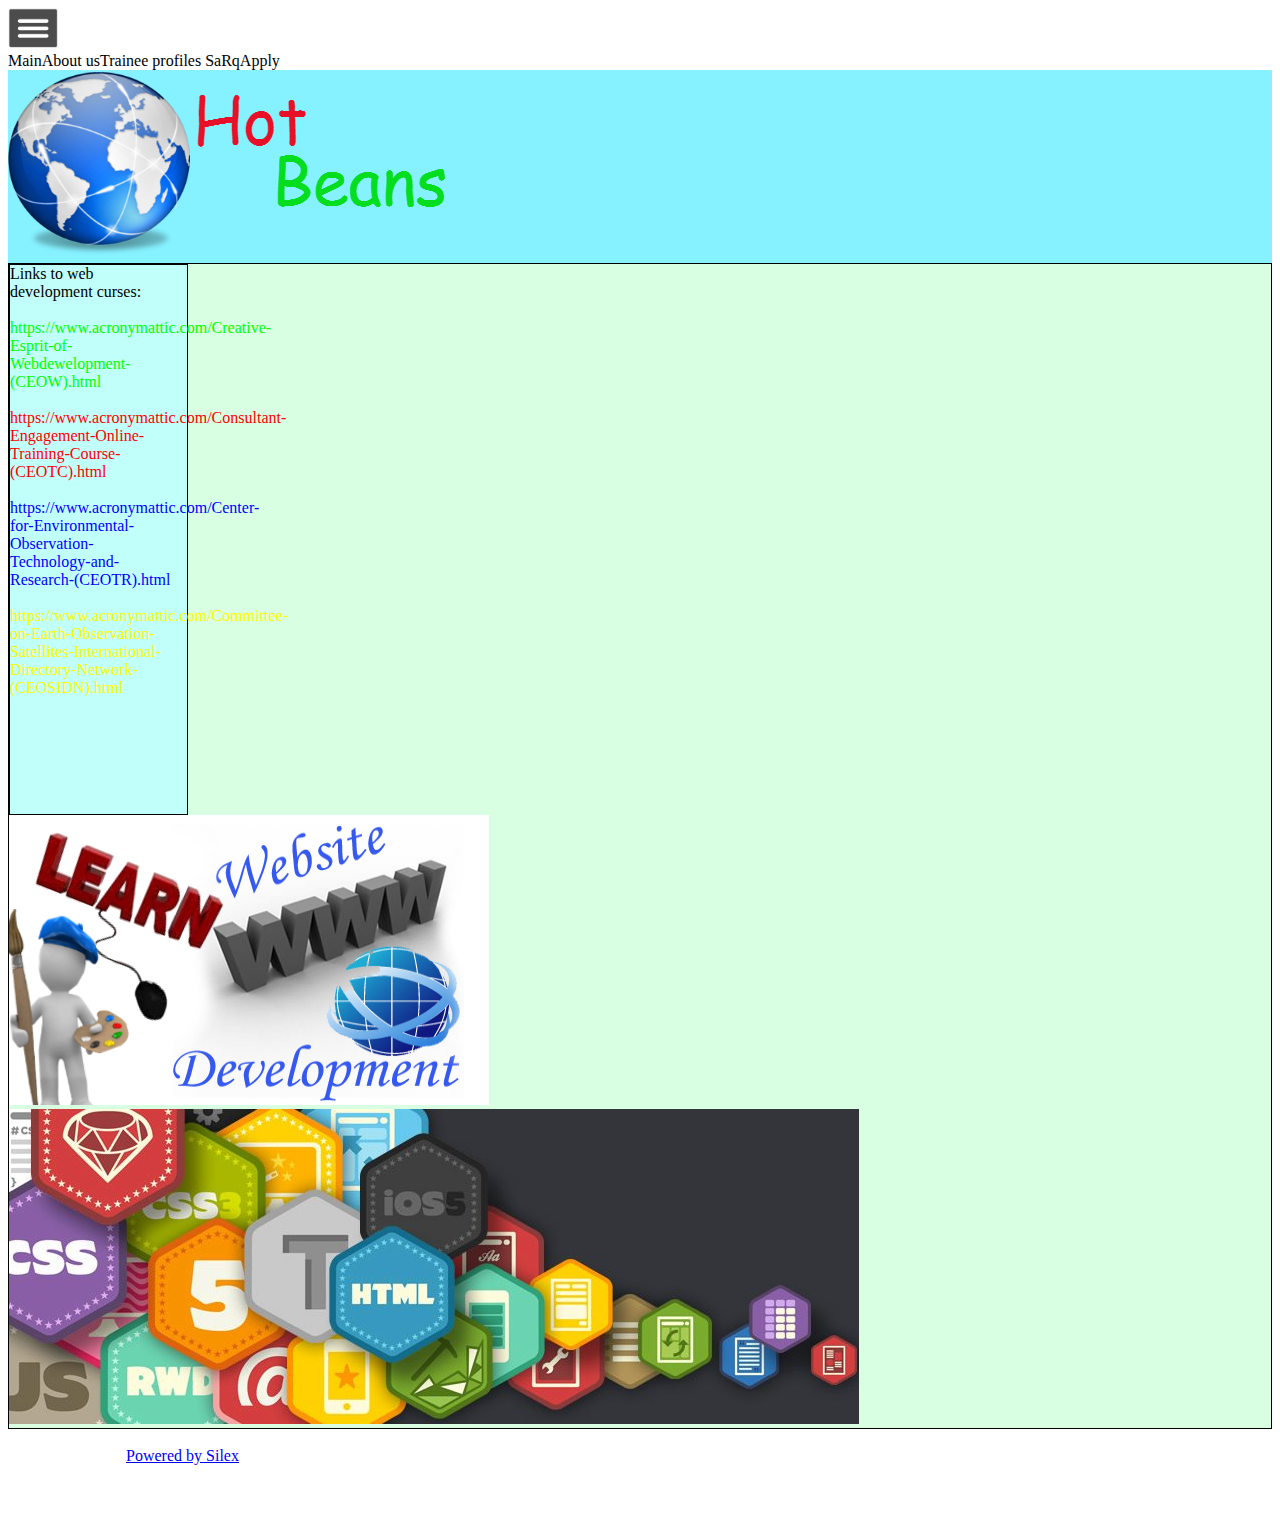
==== Website.html @ 61a61513 "Create Website.html" ====
<!DOCTYPE html>
<html>

<head>
    <meta charset="UTF-8">
    <!-- generator meta tag -->
    <!-- leave this for stats and Silex version check -->
    <meta name="generator" content="Silex v2.2.7">
    <!-- End of generator meta tag -->
    <script type="text/javascript" src="//editor.silex.me/static/2.7/jquery.js" data-silex-static=""></script>
    <script type="text/javascript" src="//editor.silex.me/static/2.7/jquery-ui.js" data-silex-static=""></script>
    <script type="text/javascript" src="//editor.silex.me/static/2.7/pageable.js" data-silex-static=""></script>
    <script type="text/javascript" src="//editor.silex.me/static/2.7/front-end.js" data-silex-static=""></script>
    <link rel="stylesheet" href="//editor.silex.me/static/2.7/normalize.css" data-silex-static="">
    <link rel="stylesheet" href="//editor.silex.me/static/2.7/front-end.css" data-silex-static="">

    <style type="text/css" class="silex-style"></style>
    <script type="text/javascript" class="silex-script"></script>
    <style class="silex-inline-styles" type="text/css">
        .body-initial {
            background-color: rgba(255, 255, 255, 1);
        }
        
        .silex-id-1478366444112-1 {
            top: 100px;
            left: NaNpx;
            background-color: rgba(39, 62, 255, 1);
        }
        
        .silex-id-1478366444112-0 {
            min-height: 100px;
            background-color: rgba(134, 241, 255, 1);
        }
        
        .silex-id-1520589545567-0 {
            width: 456px;
            min-height: 81px;
            top: 11px;
            left: 15px;
        }
        
        .silex-id-1474394621033-3 {
            top: 5px;
            left: 0px;
            background-color: rgba(39, 62, 255, 1);
        }
        
        .silex-id-1474394621032-2 {
            min-height: 600px;
            background-color: rgba(216, 255, 225, 1);
            border-width: 0.1px 0.1px 0.1px 0.1px;
            border-style: solid;
        }
        
        .silex-id-1520586872304-0 {
            width: 177px;
            background-color: rgba(193, 255, 250, 1);
            min-height: 549px;
            top: 28px;
            left: 755px;
            border-width: 0.1px 0.1px 0.1px 0.1px;
            border-style: solid;
        }
        
        .silex-id-1520587576781-2 {
            width: 164px;
            min-height: 537px;
            top: 8px;
            left: 6px;
        }
        
        .silex-id-1520587466797-0 {
            width: 690px;
            min-height: 294px;
            top: 29px;
            left: 47px;
        }
        
        .silex-id-1520587515585-1 {
            width: 690px;
            min-height: 231px;
            top: 347px;
            left: 44px;
        }
        
        .silex-id-1478366450713-3 {
            top: 100px;
            left: NaNpx;
            background-color: transparent;
        }
        
        .silex-id-1478366450713-2 {
            min-height: 100px;
            background-color: transparent;
        }
        
        .silex-id-1442914737143-3 {
            min-height: 53px;
            width: 349px;
            top: 29px;
            left: 305px;
        }
    </style>
    <title></title>
    <script type="text/javascript" class="silex-json-styles">
        [{"desktop":{"body-initial":{"background-color":"rgba(255,255,255,1)"},"silex-id-1474394621033-3":{"top":"5px","left":"0px","background-color":"rgba(39,62,255,1)"},"silex-id-1474394621032-2":{"min-height":"600px","background-color":"rgba(216,255,225,1)","border-width":"0.1px 0.1px 0.1px 0.1px ","border-style":"solid"},"silex-id-1474394605264-1":{"min-height":"100px","width":"100px","top":"100px","left":"100px"},"silex-id-1474394605263-0":{"min-height":"100px","background-color":"transparent"},"silex-id-1442914737143-3":{"min-height":"53px","width":"349px","top":"29px","left":"305px"},"silex-id-1478366444112-0":{"min-height":"100px","background-color":"rgba(134,241,255,1)"},"silex-id-1478366444112-1":{"top":"100px","left":"NaNpx","background-color":"rgba(39,62,255,1)"},"silex-id-1478366450713-2":{"min-height":"100px","background-color":"transparent"},"silex-id-1478366450713-3":{"top":"100px","left":"NaNpx","background-color":"transparent"},"silex-id-1520586872304-0":{"width":"177px","background-color":"rgba(193,255,250,1)","min-height":"549px","top":"28px","left":"755px","border-width":"0.1px 0.1px 0.1px 0.1px ","border-style":"solid"},"silex-id-1520587466797-0":{"width":"690px","min-height":"294px","top":"29px","left":"47px"},"silex-id-1520587515585-1":{"width":"690px","min-height":"231px","top":"347px","left":"44px"},"silex-id-1520587576781-2":{"width":"164px","min-height":"537px","top":"8px","left":"6px"},"silex-id-1520589545567-0":{"width":"456px","min-height":"81px","top":"11px","left":"15px"}},"mobile":{},"componentData":{}}]
    </script>


















    <style id="current-page-style">
        .page-apply {
            display: inherit;
        }
    </style>
    <!-- Silex HEAD tag do not remove -->
    <!-- End of Silex HEAD tag do not remove -->
</head>

<body data-silex-id="body-initial" class="body-initial silex-runtime" data-silex-type="container">
    <div class="silex-pages">
        <div data-silex-type="image" class="editable-style silex-id-hamburger-menu image-element menu-button prevent-draggable prevent-resizable" data-silex-id="silex-id-hamburger-menu">
            <img alt="open mobile menu" src="[data-uri]"
                class="silex-element-content">
        </div>

        <a id="page-main" data-silex-type="page" class="page-element">Main</a><a id="page-about-us" data-silex-type="page" class="page-element">About us</a><a id="page-trainee-profiles" data-silex-type="page" class="page-element">Trainee profiles</a>
        <a
            id="page-sarq" data-silex-type="page" class="page-element">SaRq</a><a id="page-apply" data-silex-type="page" class="page-element page-link-active">Apply</a></div>









    <div data-silex-type="container" class="prevent-draggable container-element editable-style silex-id-1478366444112-1 section-element" data-silex-id="silex-id-1478366444112-1" style="">
        <div data-silex-type="container" class="editable-style silex-element-content silex-id-1478366444112-0 silex-container-content container-element prevent-draggable website-width" data-silex-id="silex-id-1478366444112-0">
            <div data-silex-type="image" class="editable-style silex-id-1520589545567-0 image-element" data-silex-id="silex-id-1520589545567-0" style="" data-silex-href="#!page-main"><img src="Untitled.png" class="silex-element-content"></div>
        </div>
    </div>
    <div data-silex-type="container" class="prevent-draggable container-element editable-style silex-id-1474394621033-3 section-element" data-silex-id="silex-id-1474394621033-3" style="">
        <div data-silex-type="container" class="editable-style silex-element-content silex-id-1474394621032-2 silex-container-content container-element prevent-draggable website-width" data-silex-id="silex-id-1474394621032-2">
            <div data-silex-type="container" class="editable-style silex-id-1520586872304-0 container-element" data-silex-id="silex-id-1520586872304-0" style="">
                <div data-silex-type="text" class="editable-style silex-id-1520587576781-2 text-element" data-silex-id="silex-id-1520587576781-2" style="">
                    <div class="silex-element-content normal">Links to web development curses:
                        <div><br>
                            <div>
                                <font color="#00ff00">https://www.acronymattic.com/Creative-Esprit-of-Webdewelopment-(CEOW).html</font>
                            </div>
                            <div>
                                <font color="#ff0000"><br></font>
                            </div>
                            <div>
                                <font color="#ff0000">https://www.acronymattic.com/Consultant-Engagement-Online-Training-Course-(CEOTC).html</font>
                            </div>
                            <div><br></div>
                            <div>
                                <font color="#0000ff">https://www.acronymattic.com/Center-for-Environmental-Observation-Technology-and-Research-(CEOTR).html</font>
                            </div>
                            <div><br></div>
                            <div>
                                <font color="#ffff00">https://www.acronymattic.com/Committee-on-Earth-Observation-Satellites-International-Directory-Network-(CEOSIDN).html</font><br>
                                <div><br></div>
                            </div>
                        </div>
                    </div>
                </div>
            </div>
            <div data-silex-type="image" class="editable-style silex-id-1520587466797-0 image-element" data-silex-id="silex-id-1520587466797-0" style=""><img src="Learning-web-development.jpg" class="silex-element-content"></div>
            <div data-silex-type="image" class="editable-style silex-id-1520587515585-1 image-element" data-silex-id="silex-id-1520587515585-1" style=""><img src="team-treehouse-cover.jpg" class="silex-element-content"></div>
        </div>
    </div>
    <div data-silex-type="container" class="prevent-draggable container-element editable-style silex-id-1478366450713-3 section-element" data-silex-id="silex-id-1478366450713-3" style="">
        <div data-silex-type="container" class="editable-style silex-element-content silex-id-1478366450713-2 silex-container-content container-element prevent-draggable website-width" data-silex-id="silex-id-1478366450713-2">
            <div data-silex-id="silex-id-1442914737143-3" class="editable-style silex-id-1442914737143-3 text-element" data-silex-type="text" style="">
                <div class="silex-element-content normal">
                    <br>
                    <div style="text-align: center;"><a href="//www.silex.me/">Powered by Silex</a></div>
                </div>
            </div>
        </div>
    </div>






















</body>

</html>
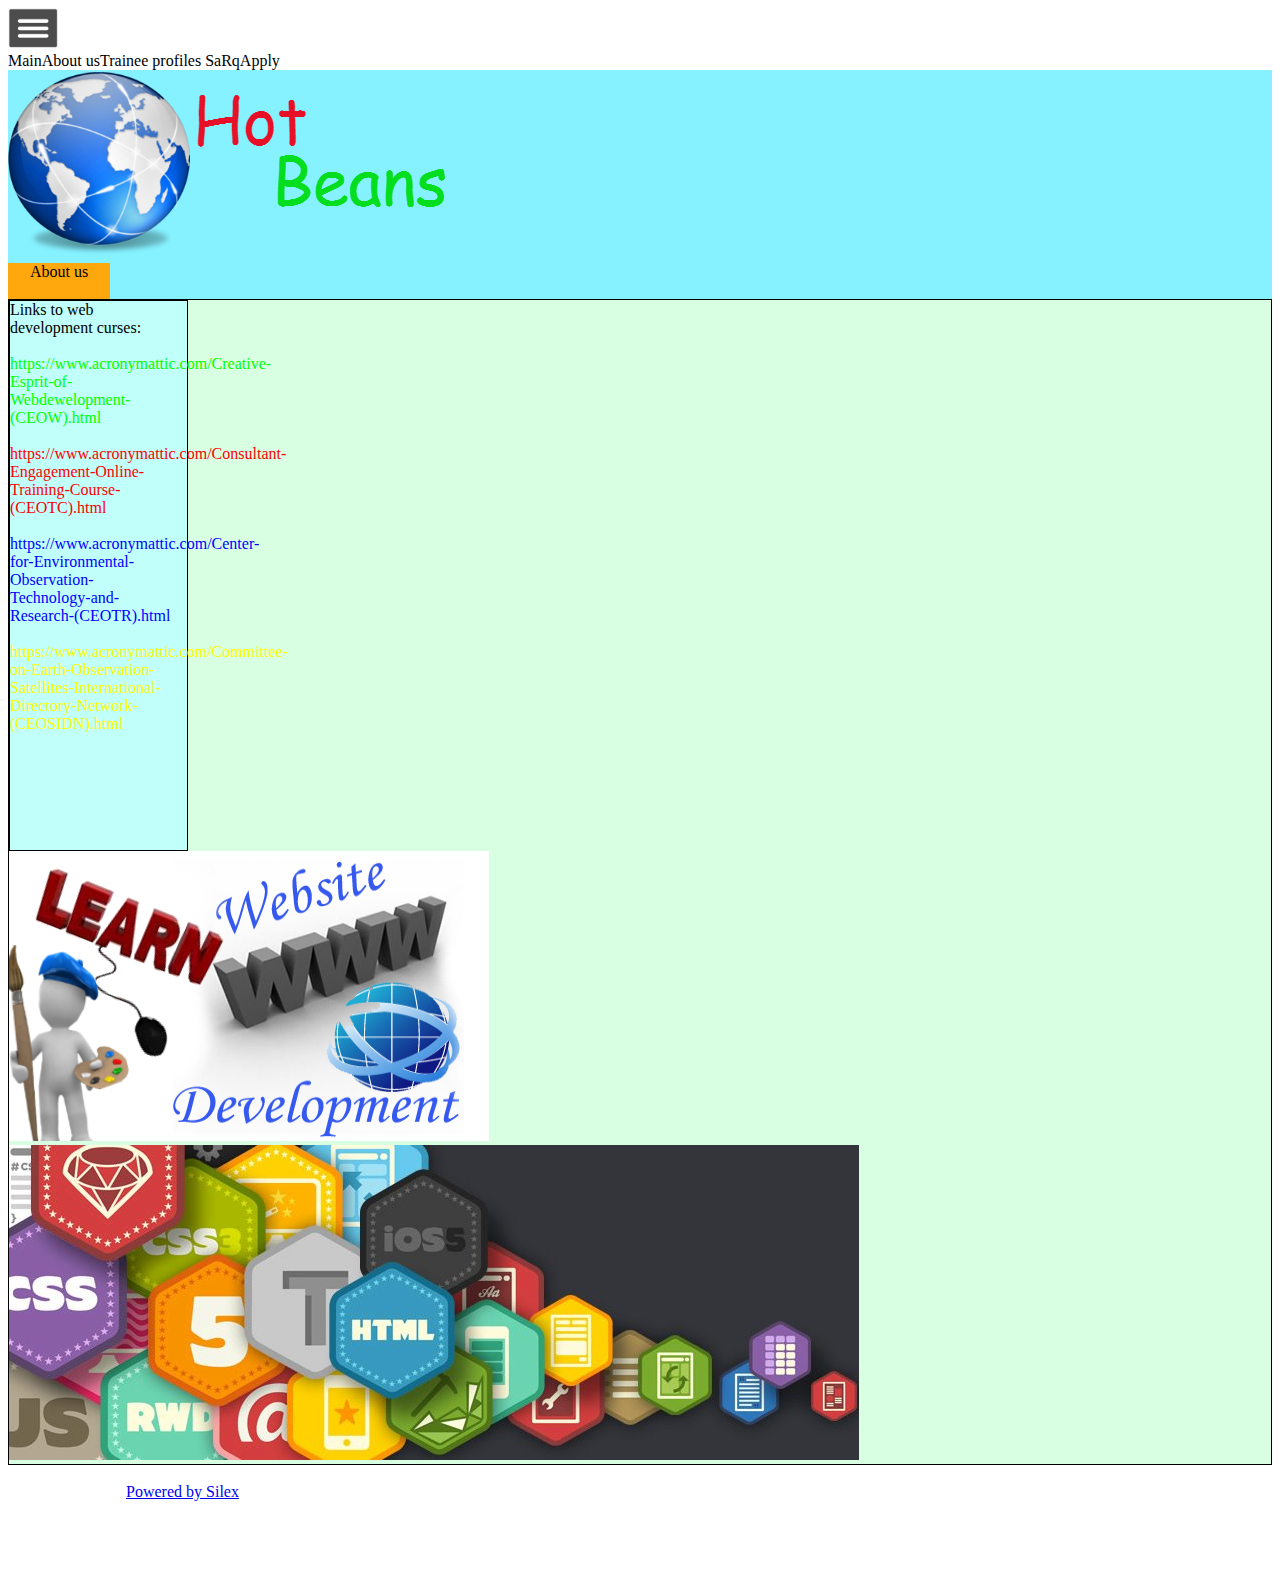
==== commit 7940ca35: "Create Website.html" ====
--- a/Website.html
+++ b/Website.html
@@ -39,6 +39,14 @@
             left: 15px;
         }
         
+        .silex-id-1520589719773-1 {
+            width: 102px;
+            min-height: 36px;
+            top: 15px;
+            left: 494px;
+            background-color: rgba(255, 168, 14, 1);
+        }
+        
         .silex-id-1474394621033-3 {
             top: 5px;
             left: 0px;
@@ -103,7 +111,7 @@
     </style>
     <title></title>
     <script type="text/javascript" class="silex-json-styles">
-        [{"desktop":{"body-initial":{"background-color":"rgba(255,255,255,1)"},"silex-id-1474394621033-3":{"top":"5px","left":"0px","background-color":"rgba(39,62,255,1)"},"silex-id-1474394621032-2":{"min-height":"600px","background-color":"rgba(216,255,225,1)","border-width":"0.1px 0.1px 0.1px 0.1px ","border-style":"solid"},"silex-id-1474394605264-1":{"min-height":"100px","width":"100px","top":"100px","left":"100px"},"silex-id-1474394605263-0":{"min-height":"100px","background-color":"transparent"},"silex-id-1442914737143-3":{"min-height":"53px","width":"349px","top":"29px","left":"305px"},"silex-id-1478366444112-0":{"min-height":"100px","background-color":"rgba(134,241,255,1)"},"silex-id-1478366444112-1":{"top":"100px","left":"NaNpx","background-color":"rgba(39,62,255,1)"},"silex-id-1478366450713-2":{"min-height":"100px","background-color":"transparent"},"silex-id-1478366450713-3":{"top":"100px","left":"NaNpx","background-color":"transparent"},"silex-id-1520586872304-0":{"width":"177px","background-color":"rgba(193,255,250,1)","min-height":"549px","top":"28px","left":"755px","border-width":"0.1px 0.1px 0.1px 0.1px ","border-style":"solid"},"silex-id-1520587466797-0":{"width":"690px","min-height":"294px","top":"29px","left":"47px"},"silex-id-1520587515585-1":{"width":"690px","min-height":"231px","top":"347px","left":"44px"},"silex-id-1520587576781-2":{"width":"164px","min-height":"537px","top":"8px","left":"6px"},"silex-id-1520589545567-0":{"width":"456px","min-height":"81px","top":"11px","left":"15px"}},"mobile":{},"componentData":{}}]
+        [{"desktop":{"body-initial":{"background-color":"rgba(255,255,255,1)"},"silex-id-1474394621033-3":{"top":"5px","left":"0px","background-color":"rgba(39,62,255,1)"},"silex-id-1474394621032-2":{"min-height":"600px","background-color":"rgba(216,255,225,1)","border-width":"0.1px 0.1px 0.1px 0.1px ","border-style":"solid"},"silex-id-1474394605264-1":{"min-height":"100px","width":"100px","top":"100px","left":"100px"},"silex-id-1474394605263-0":{"min-height":"100px","background-color":"transparent"},"silex-id-1442914737143-3":{"min-height":"53px","width":"349px","top":"29px","left":"305px"},"silex-id-1478366444112-0":{"min-height":"100px","background-color":"rgba(134,241,255,1)"},"silex-id-1478366444112-1":{"top":"100px","left":"NaNpx","background-color":"rgba(39,62,255,1)"},"silex-id-1478366450713-2":{"min-height":"100px","background-color":"transparent"},"silex-id-1478366450713-3":{"top":"100px","left":"NaNpx","background-color":"transparent"},"silex-id-1520586872304-0":{"width":"177px","background-color":"rgba(193,255,250,1)","min-height":"549px","top":"28px","left":"755px","border-width":"0.1px 0.1px 0.1px 0.1px ","border-style":"solid"},"silex-id-1520587466797-0":{"width":"690px","min-height":"294px","top":"29px","left":"47px"},"silex-id-1520587515585-1":{"width":"690px","min-height":"231px","top":"347px","left":"44px"},"silex-id-1520587576781-2":{"width":"164px","min-height":"537px","top":"8px","left":"6px"},"silex-id-1520589545567-0":{"width":"456px","min-height":"81px","top":"11px","left":"15px"},"silex-id-1520589719773-1":{"width":"102px","min-height":"36px","top":"16px","left":"501px","background-color":"rgba(255,168,14,1)"}},"mobile":{},"componentData":{}}]
     </script>
 
 
@@ -128,11 +136,12 @@
             display: inherit;
         }
     </style>
+    <meta name="viewport" content="width=device-width, initial-scale=1, maximum-scale=2.2" data-silex-viewport="">
     <!-- Silex HEAD tag do not remove -->
     <!-- End of Silex HEAD tag do not remove -->
 </head>
 
-<body data-silex-id="body-initial" class="body-initial silex-runtime" data-silex-type="container">
+<body data-silex-id="body-initial" class="body-initial enable-mobile silex-runtime" data-silex-type="container">
     <div class="silex-pages">
         <div data-silex-type="image" class="editable-style silex-id-hamburger-menu image-element menu-button prevent-draggable prevent-resizable" data-silex-id="silex-id-hamburger-menu">
             <img alt="open mobile menu" src="[data-uri]"
@@ -154,6 +163,11 @@
     <div data-silex-type="container" class="prevent-draggable container-element editable-style silex-id-1478366444112-1 section-element" data-silex-id="silex-id-1478366444112-1" style="">
         <div data-silex-type="container" class="editable-style silex-element-content silex-id-1478366444112-0 silex-container-content container-element prevent-draggable website-width" data-silex-id="silex-id-1478366444112-0">
             <div data-silex-type="image" class="editable-style silex-id-1520589545567-0 image-element" data-silex-id="silex-id-1520589545567-0" style="" data-silex-href="#!page-main"><img src="Untitled.png" class="silex-element-content"></div>
+            <div data-silex-type="text" class="editable-style silex-id-1520589719773-1 text-element page-apply paged-element" data-silex-id="silex-id-1520589719773-1" style="" data-silex-href="#!page-about-us">
+                <div class="silex-element-content normal">
+                    <div style="text-align: center;">About us</div>
+                </div>
+            </div>
         </div>
     </div>
     <div data-silex-type="container" class="prevent-draggable container-element editable-style silex-id-1474394621033-3 section-element" data-silex-id="silex-id-1474394621033-3" style="">
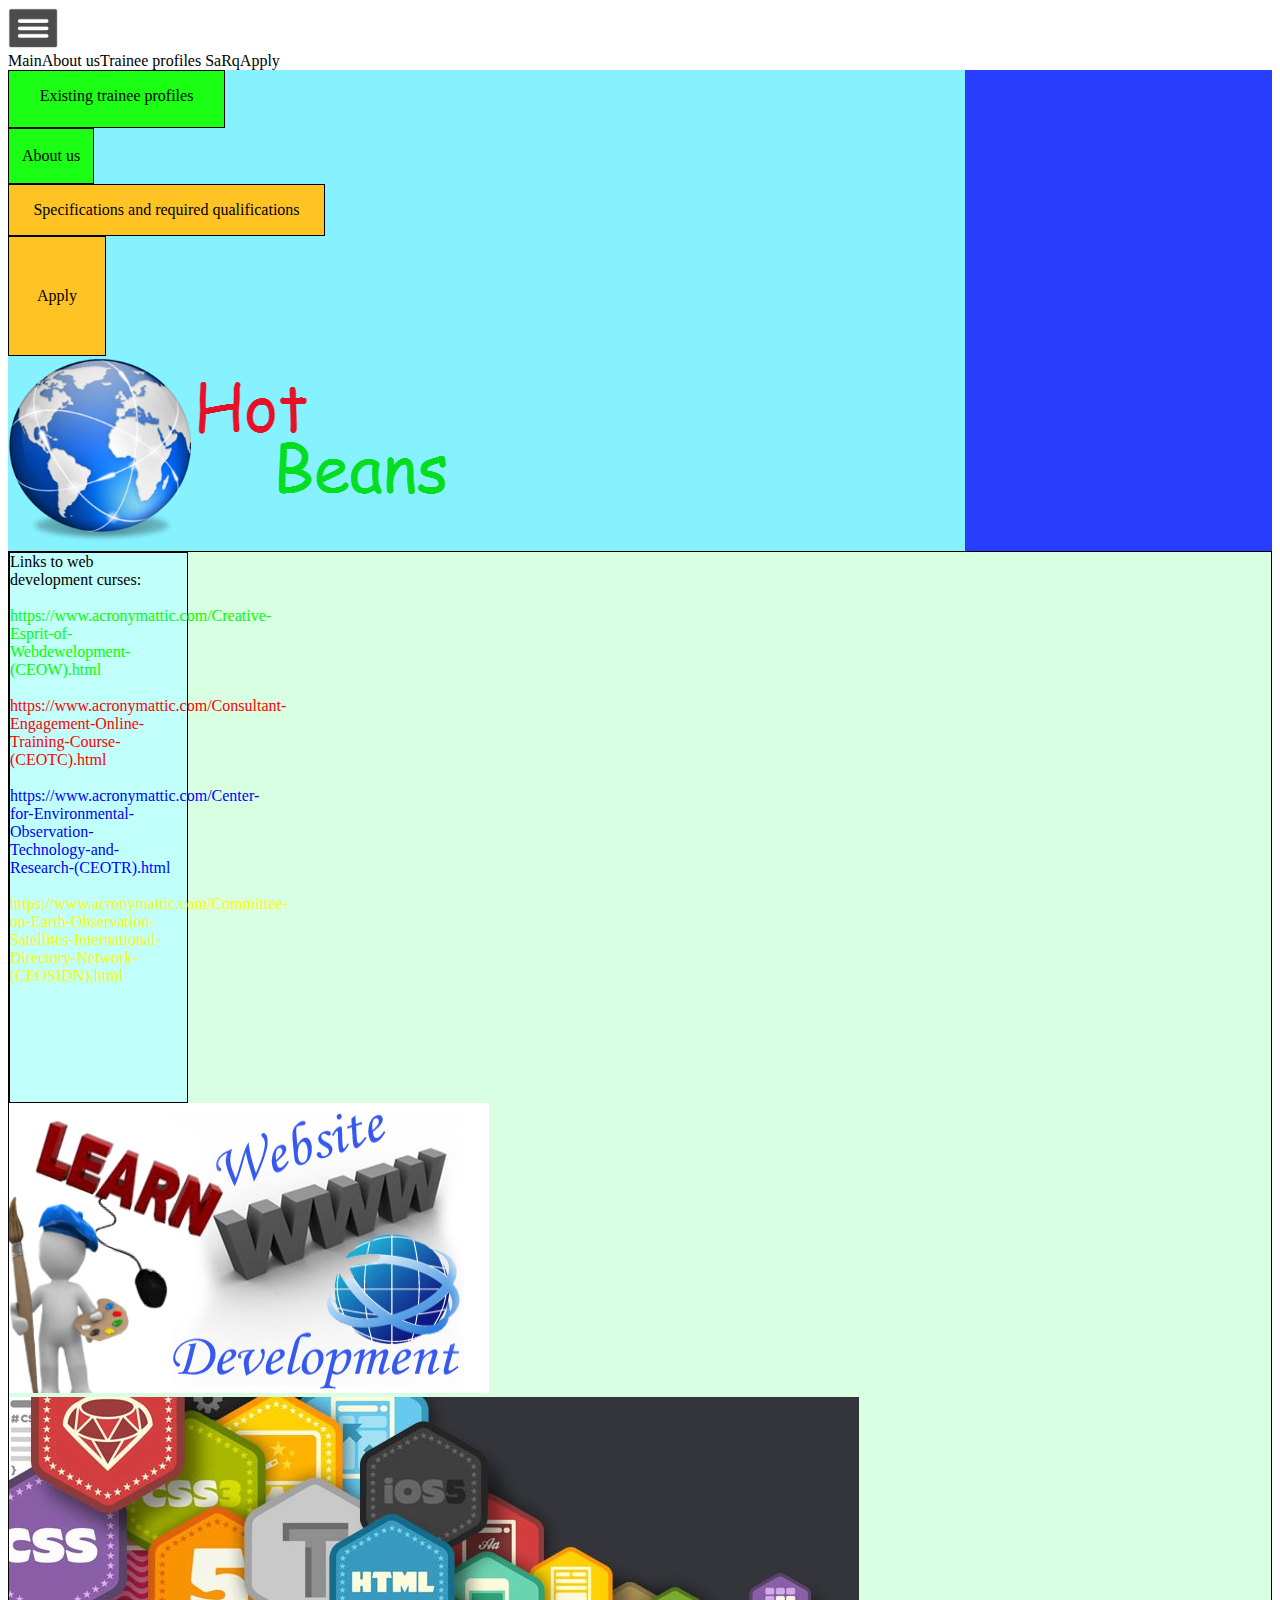
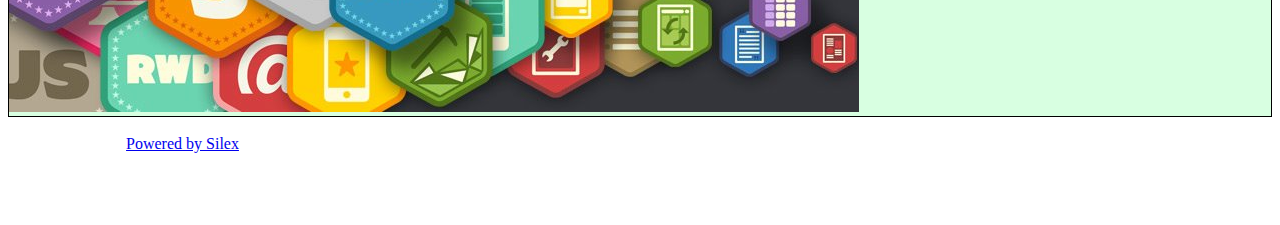
==== commit b352bc55: "Create Website.html" ====
--- a/Website.html
+++ b/Website.html
@@ -25,32 +25,73 @@
             top: 100px;
             left: NaNpx;
             background-color: rgba(39, 62, 255, 1);
+            min-width: 957px;
         }
         
         .silex-id-1478366444112-0 {
-            min-height: 100px;
+            min-height: 132px;
             background-color: rgba(134, 241, 255, 1);
+            top: 15px;
+            left: 386px;
+            width: 957px;
+            border-color: #000000;
+        }
+        
+        .silex-id-1520589789639-2 {
+            width: 215px;
+            min-height: 56px;
+            top: 6px;
+            left: 582px;
+            background-color: rgba(26, 255, 20, 1);
+            border-width: 0.1px 0.1px 0.1px 0.1px;
+            border-style: solid;
+        }
+        
+        .silex-id-1520589719773-1 {
+            width: 84px;
+            min-height: 54px;
+            top: 4px;
+            left: 494px;
+            background-color: rgba(26, 255, 20, 1);
+            border-width: 0.1px 0.1px 0.1px 0.1px;
+            border-style: solid;
+        }
+        
+        .silex-id-1520589933819-3 {
+            width: 315px;
+            min-height: 50px;
+            top: 71px;
+            left: 482px;
+            background-color: rgba(255, 196, 35, 1);
+            border-width: 0.1px 0.1px 0.1px 0.1px;
+            border-style: solid;
+        }
+        
+        .silex-id-1520590021412-4 {
+            width: 96px;
+            min-height: 80px;
+            top: 6px;
+            left: 816px;
+            background-color: rgba(255, 196, 35, 1);
+            border-width: 0.1px 0.1px 0.1px 0.1px;
+            border-style: solid;
         }
         
         .silex-id-1520589545567-0 {
-            width: 456px;
-            min-height: 81px;
-            top: 11px;
-            left: 15px;
-        }
-        
-        .silex-id-1520589719773-1 {
-            width: 102px;
-            min-height: 36px;
-            top: 15px;
-            left: 494px;
-            background-color: rgba(255, 168, 14, 1);
+            width: 449px;
+            min-height: 114px;
+            top: 9px;
+            left: 13px;
+            border-width: 0.2px 0.2px 0.2px 0.2px;
+            border-style: solid;
+            border-color: #86f1ff;
         }
         
         .silex-id-1474394621033-3 {
             top: 5px;
             left: 0px;
             background-color: rgba(39, 62, 255, 1);
+            border-color: #000000;
         }
         
         .silex-id-1474394621032-2 {
@@ -111,7 +152,7 @@
     </style>
     <title></title>
     <script type="text/javascript" class="silex-json-styles">
-        [{"desktop":{"body-initial":{"background-color":"rgba(255,255,255,1)"},"silex-id-1474394621033-3":{"top":"5px","left":"0px","background-color":"rgba(39,62,255,1)"},"silex-id-1474394621032-2":{"min-height":"600px","background-color":"rgba(216,255,225,1)","border-width":"0.1px 0.1px 0.1px 0.1px ","border-style":"solid"},"silex-id-1474394605264-1":{"min-height":"100px","width":"100px","top":"100px","left":"100px"},"silex-id-1474394605263-0":{"min-height":"100px","background-color":"transparent"},"silex-id-1442914737143-3":{"min-height":"53px","width":"349px","top":"29px","left":"305px"},"silex-id-1478366444112-0":{"min-height":"100px","background-color":"rgba(134,241,255,1)"},"silex-id-1478366444112-1":{"top":"100px","left":"NaNpx","background-color":"rgba(39,62,255,1)"},"silex-id-1478366450713-2":{"min-height":"100px","background-color":"transparent"},"silex-id-1478366450713-3":{"top":"100px","left":"NaNpx","background-color":"transparent"},"silex-id-1520586872304-0":{"width":"177px","background-color":"rgba(193,255,250,1)","min-height":"549px","top":"28px","left":"755px","border-width":"0.1px 0.1px 0.1px 0.1px ","border-style":"solid"},"silex-id-1520587466797-0":{"width":"690px","min-height":"294px","top":"29px","left":"47px"},"silex-id-1520587515585-1":{"width":"690px","min-height":"231px","top":"347px","left":"44px"},"silex-id-1520587576781-2":{"width":"164px","min-height":"537px","top":"8px","left":"6px"},"silex-id-1520589545567-0":{"width":"456px","min-height":"81px","top":"11px","left":"15px"},"silex-id-1520589719773-1":{"width":"102px","min-height":"36px","top":"16px","left":"501px","background-color":"rgba(255,168,14,1)"}},"mobile":{},"componentData":{}}]
+        [{"desktop":{"body-initial":{"background-color":"rgba(255,255,255,1)"},"silex-id-1474394621033-3":{"top":"5px","left":"0px","background-color":"rgba(39,62,255,1)","border-color":"#000000"},"silex-id-1474394621032-2":{"min-height":"600px","background-color":"rgba(216,255,225,1)","border-width":"0.1px 0.1px 0.1px 0.1px ","border-style":"solid"},"silex-id-1474394605264-1":{"min-height":"100px","width":"100px","top":"100px","left":"100px"},"silex-id-1474394605263-0":{"min-height":"100px","background-color":"transparent"},"silex-id-1442914737143-3":{"min-height":"53px","width":"349px","top":"29px","left":"305px"},"silex-id-1478366444112-0":{"min-height":"132px","background-color":"rgba(134,241,255,1)","top":"15px","left":"386px","width":"957px","border-color":"#000000"},"silex-id-1478366444112-1":{"top":"100px","left":"NaNpx","background-color":"rgba(39,62,255,1)","min-width":"957px"},"silex-id-1478366450713-2":{"min-height":"100px","background-color":"transparent"},"silex-id-1478366450713-3":{"top":"100px","left":"NaNpx","background-color":"transparent"},"silex-id-1520586872304-0":{"width":"177px","background-color":"rgba(193,255,250,1)","min-height":"549px","top":"28px","left":"755px","border-width":"0.1px 0.1px 0.1px 0.1px ","border-style":"solid"},"silex-id-1520587466797-0":{"width":"690px","min-height":"294px","top":"29px","left":"47px"},"silex-id-1520587515585-1":{"width":"690px","min-height":"231px","top":"347px","left":"44px"},"silex-id-1520587576781-2":{"width":"164px","min-height":"537px","top":"8px","left":"6px"},"silex-id-1520589545567-0":{"width":"449px","min-height":"114px","top":"9px","left":"13px","border-width":"0.2px 0.2px 0.2px 0.2px ","border-style":"solid","border-color":"#86f1ff"},"silex-id-1520589719773-1":{"width":"84px","min-height":"54px","top":"4px","left":"494px","background-color":"rgba(26,255,20,1)","border-width":"0.1px 0.1px 0.1px 0.1px ","border-style":"solid"},"silex-id-1520589789639-2":{"width":"215px","min-height":"56px","top":"6px","left":"582px","background-color":"rgba(26,255,20,1)","border-width":"0.1px 0.1px 0.1px 0.1px ","border-style":"solid"},"silex-id-1520589933819-3":{"width":"315px","min-height":"50px","top":"71px","left":"482px","background-color":"rgba(255,196,35,1)","border-width":"0.1px 0.1px 0.1px 0.1px ","border-style":"solid"},"silex-id-1520590021412-4":{"width":"96px","min-height":"80px","top":"6px","left":"816px","background-color":"rgba(255,196,35,1)","border-width":"0.1px 0.1px 0.1px 0.1px ","border-style":"solid"}},"mobile":{},"componentData":{}}]
     </script>
 
 
@@ -131,12 +172,12 @@
 
 
 
+    <meta name="viewport" content="width=device-width, initial-scale=1, maximum-scale=2.2" data-silex-viewport="">
     <style id="current-page-style">
-        .page-apply {
+        .page-main {
             display: inherit;
         }
     </style>
-    <meta name="viewport" content="width=device-width, initial-scale=1, maximum-scale=2.2" data-silex-viewport="">
     <!-- Silex HEAD tag do not remove -->
     <!-- End of Silex HEAD tag do not remove -->
 </head>
@@ -148,9 +189,9 @@
                 class="silex-element-content">
         </div>
 
-        <a id="page-main" data-silex-type="page" class="page-element">Main</a><a id="page-about-us" data-silex-type="page" class="page-element">About us</a><a id="page-trainee-profiles" data-silex-type="page" class="page-element">Trainee profiles</a>
+        <a id="page-main" data-silex-type="page" class="page-element page-link-active">Main</a><a id="page-about-us" data-silex-type="page" class="page-element">About us</a><a id="page-trainee-profiles" data-silex-type="page" class="page-element">Trainee profiles</a>
         <a
-            id="page-sarq" data-silex-type="page" class="page-element">SaRq</a><a id="page-apply" data-silex-type="page" class="page-element page-link-active">Apply</a></div>
+            id="page-sarq" data-silex-type="page" class="page-element">SaRq</a><a id="page-apply" data-silex-type="page" class="page-element">Apply</a></div>
 
 
 
@@ -162,18 +203,43 @@
 
     <div data-silex-type="container" class="prevent-draggable container-element editable-style silex-id-1478366444112-1 section-element" data-silex-id="silex-id-1478366444112-1" style="">
         <div data-silex-type="container" class="editable-style silex-element-content silex-id-1478366444112-0 silex-container-content container-element prevent-draggable website-width" data-silex-id="silex-id-1478366444112-0">
-            <div data-silex-type="image" class="editable-style silex-id-1520589545567-0 image-element" data-silex-id="silex-id-1520589545567-0" style="" data-silex-href="#!page-main"><img src="Untitled.png" class="silex-element-content"></div>
-            <div data-silex-type="text" class="editable-style silex-id-1520589719773-1 text-element page-apply paged-element" data-silex-id="silex-id-1520589719773-1" style="" data-silex-href="#!page-about-us">
-                <div class="silex-element-content normal">
+            <div data-silex-type="text" class="editable-style silex-id-1520589789639-2 text-element" data-silex-id="silex-id-1520589789639-2" style="" data-silex-href="#!page-trainee-profiles">
+                <div class="silex-element-content normal">
+                    <p class="MsoNormal" style="text-align:center">Existing trainee profiles
+                        <o:p></o:p>
+                    </p>
+                </div>
+            </div>
+            <div data-silex-type="text" class="editable-style silex-id-1520589719773-1 text-element" data-silex-id="silex-id-1520589719773-1" style="" data-silex-href="#!page-about-us">
+                <div class="silex-element-content normal">
+                    <div style="text-align: center;"><br></div>
                     <div style="text-align: center;">About us</div>
-                </div>
-            </div>
+                    <div style="text-align: center;"><br></div>
+                </div>
+            </div>
+            <div data-silex-type="text" class="editable-style silex-id-1520589933819-3 text-element" data-silex-id="silex-id-1520589933819-3" style="" data-silex-href="#!page-sarq">
+                <div class="silex-element-content normal">
+                    <p class="MsoNormal" align="center" style="text-align:center">Specifications and required qualifications
+                        <o:p></o:p>
+                    </p>
+                </div>
+            </div>
+            <div data-silex-type="text" class="editable-style silex-id-1520590021412-4 text-element" data-silex-id="silex-id-1520590021412-4" style="" data-silex-href="#!page-apply">
+                <div class="silex-element-content normal">
+                    <p class="MsoNormal" align="center" style="text-align:center"><br></p>
+                    <p class="MsoNormal" align="center" style="text-align:center">Apply
+                        <o:p></o:p>
+                    </p>
+                    <p class="MsoNormal" align="center" style="text-align:center"><br></p>
+                </div>
+            </div>
+            <div data-silex-type="image" class="editable-style silex-id-1520589545567-0 image-element page-link-active" data-silex-id="silex-id-1520589545567-0" style="" data-silex-href="#!page-main"><img src="Untitled.png" class="silex-element-content"></div>
         </div>
     </div>
     <div data-silex-type="container" class="prevent-draggable container-element editable-style silex-id-1474394621033-3 section-element" data-silex-id="silex-id-1474394621033-3" style="">
         <div data-silex-type="container" class="editable-style silex-element-content silex-id-1474394621032-2 silex-container-content container-element prevent-draggable website-width" data-silex-id="silex-id-1474394621032-2">
-            <div data-silex-type="container" class="editable-style silex-id-1520586872304-0 container-element" data-silex-id="silex-id-1520586872304-0" style="">
-                <div data-silex-type="text" class="editable-style silex-id-1520587576781-2 text-element" data-silex-id="silex-id-1520587576781-2" style="">
+            <div data-silex-type="container" class="editable-style silex-id-1520586872304-0 container-element page-main paged-element" data-silex-id="silex-id-1520586872304-0" style="">
+                <div data-silex-type="text" class="editable-style silex-id-1520587576781-2 text-element page-main paged-element" data-silex-id="silex-id-1520587576781-2" style="">
                     <div class="silex-element-content normal">Links to web development curses:
                         <div><br>
                             <div>
@@ -198,8 +264,8 @@
                     </div>
                 </div>
             </div>
-            <div data-silex-type="image" class="editable-style silex-id-1520587466797-0 image-element" data-silex-id="silex-id-1520587466797-0" style=""><img src="Learning-web-development.jpg" class="silex-element-content"></div>
-            <div data-silex-type="image" class="editable-style silex-id-1520587515585-1 image-element" data-silex-id="silex-id-1520587515585-1" style=""><img src="team-treehouse-cover.jpg" class="silex-element-content"></div>
+            <div data-silex-type="image" class="editable-style silex-id-1520587466797-0 image-element page-main paged-element" data-silex-id="silex-id-1520587466797-0" style=""><img src="Learning-web-development.jpg" class="silex-element-content"></div>
+            <div data-silex-type="image" class="editable-style silex-id-1520587515585-1 image-element page-main paged-element" data-silex-id="silex-id-1520587515585-1" style=""><img src="team-treehouse-cover.jpg" class="silex-element-content"></div>
         </div>
     </div>
     <div data-silex-type="container" class="prevent-draggable container-element editable-style silex-id-1478366450713-3 section-element" data-silex-id="silex-id-1478366450713-3" style="">
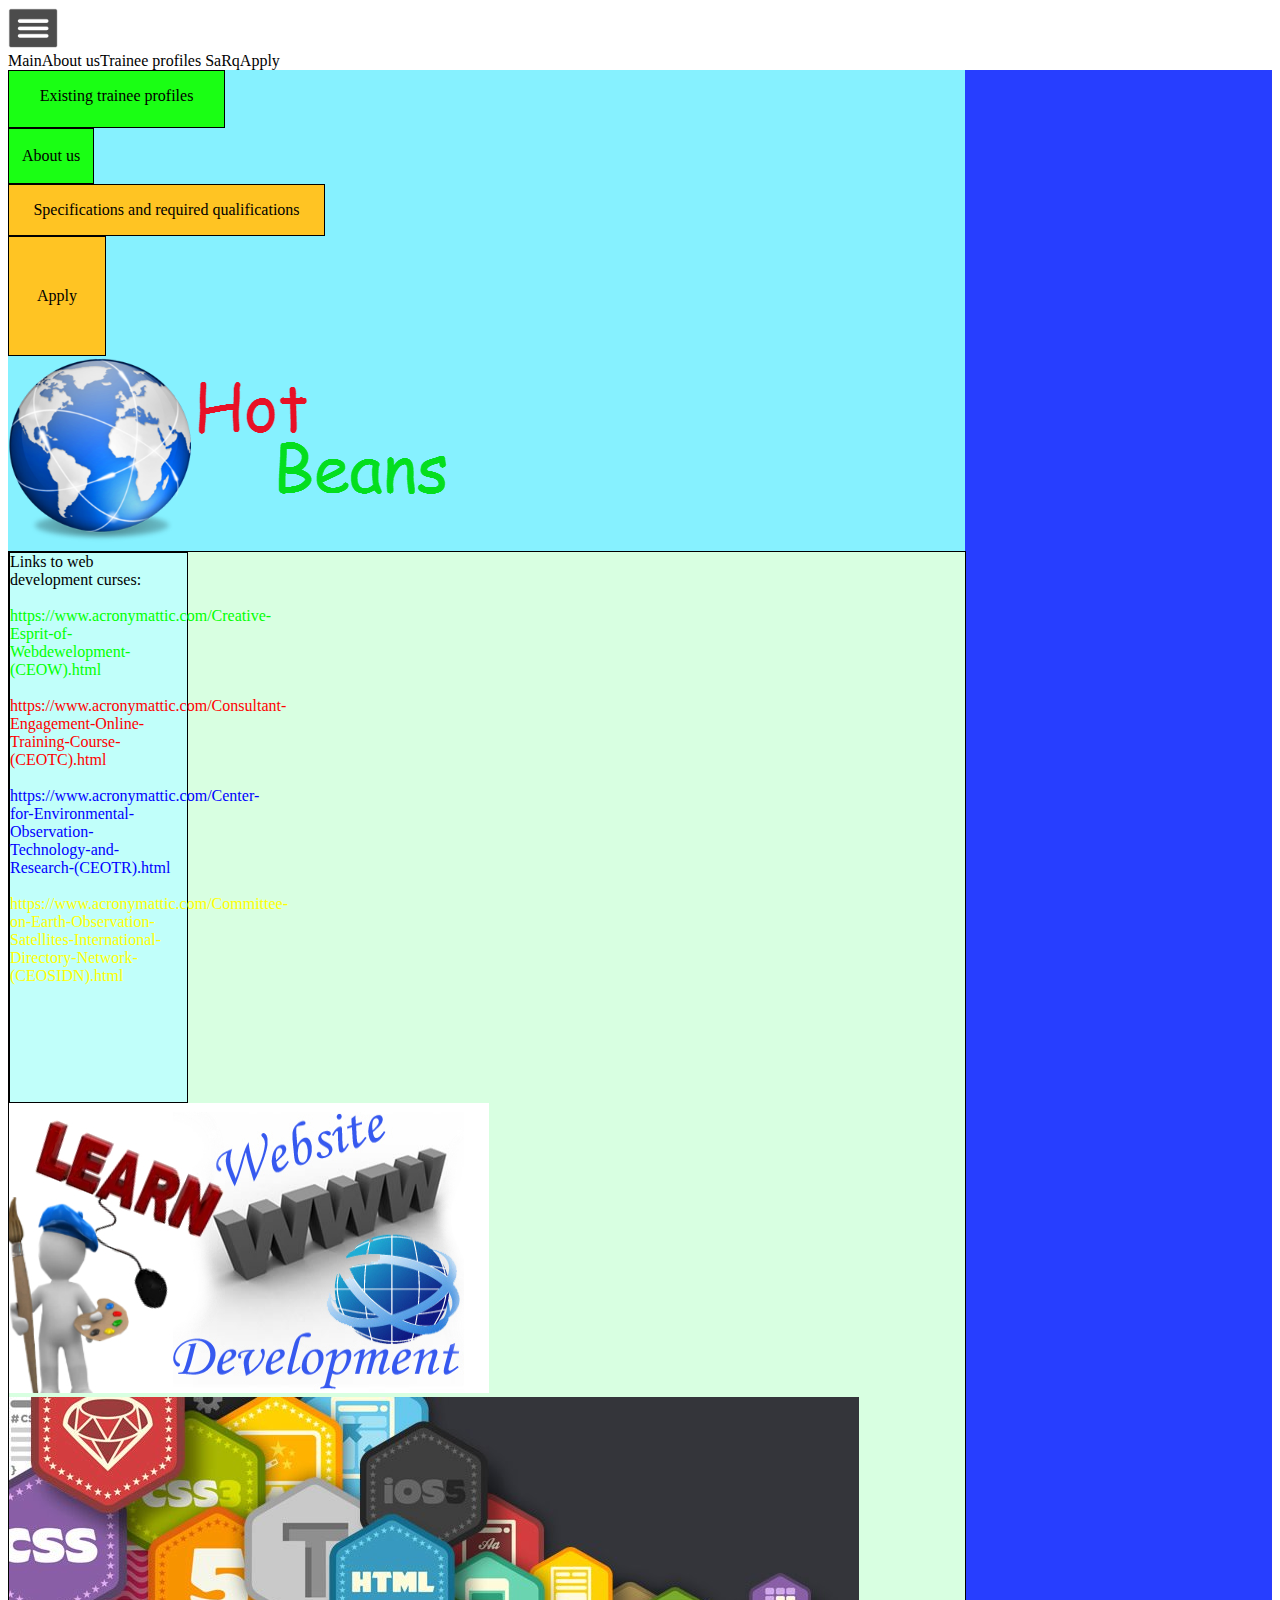
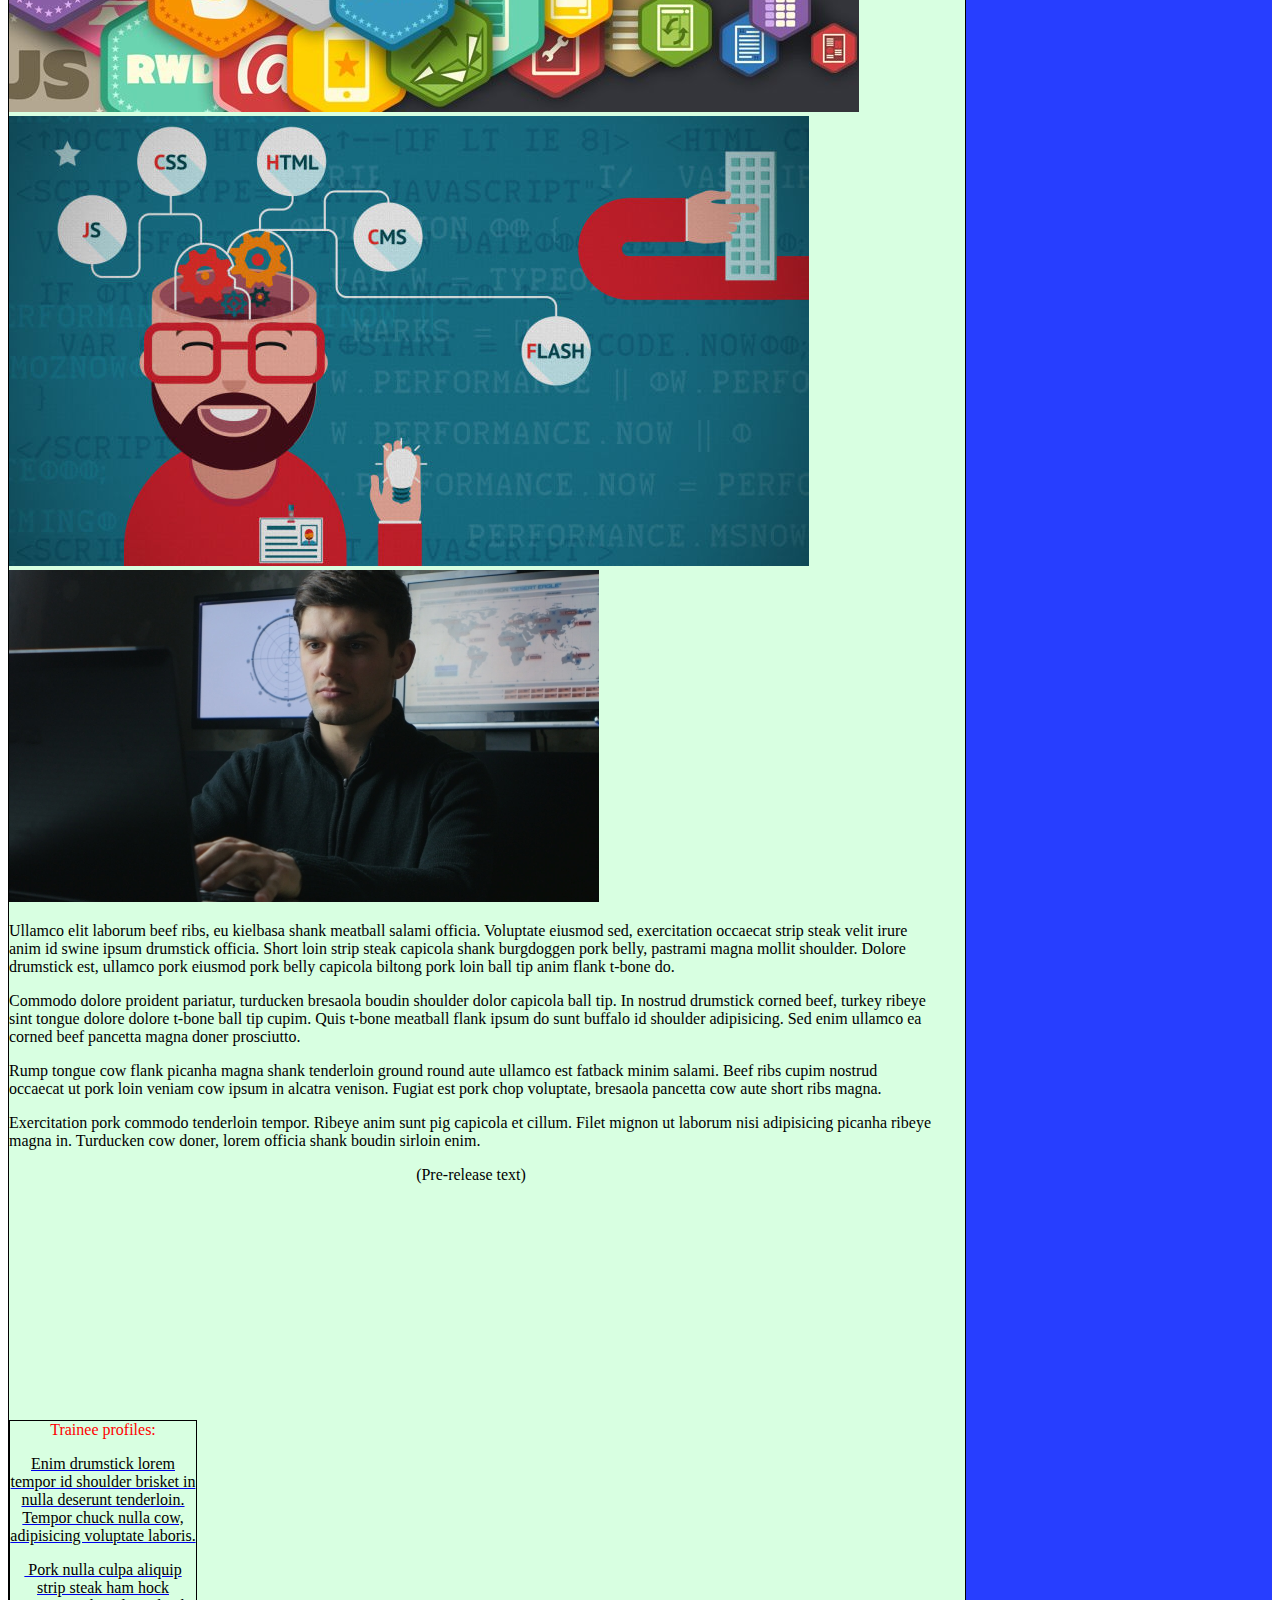
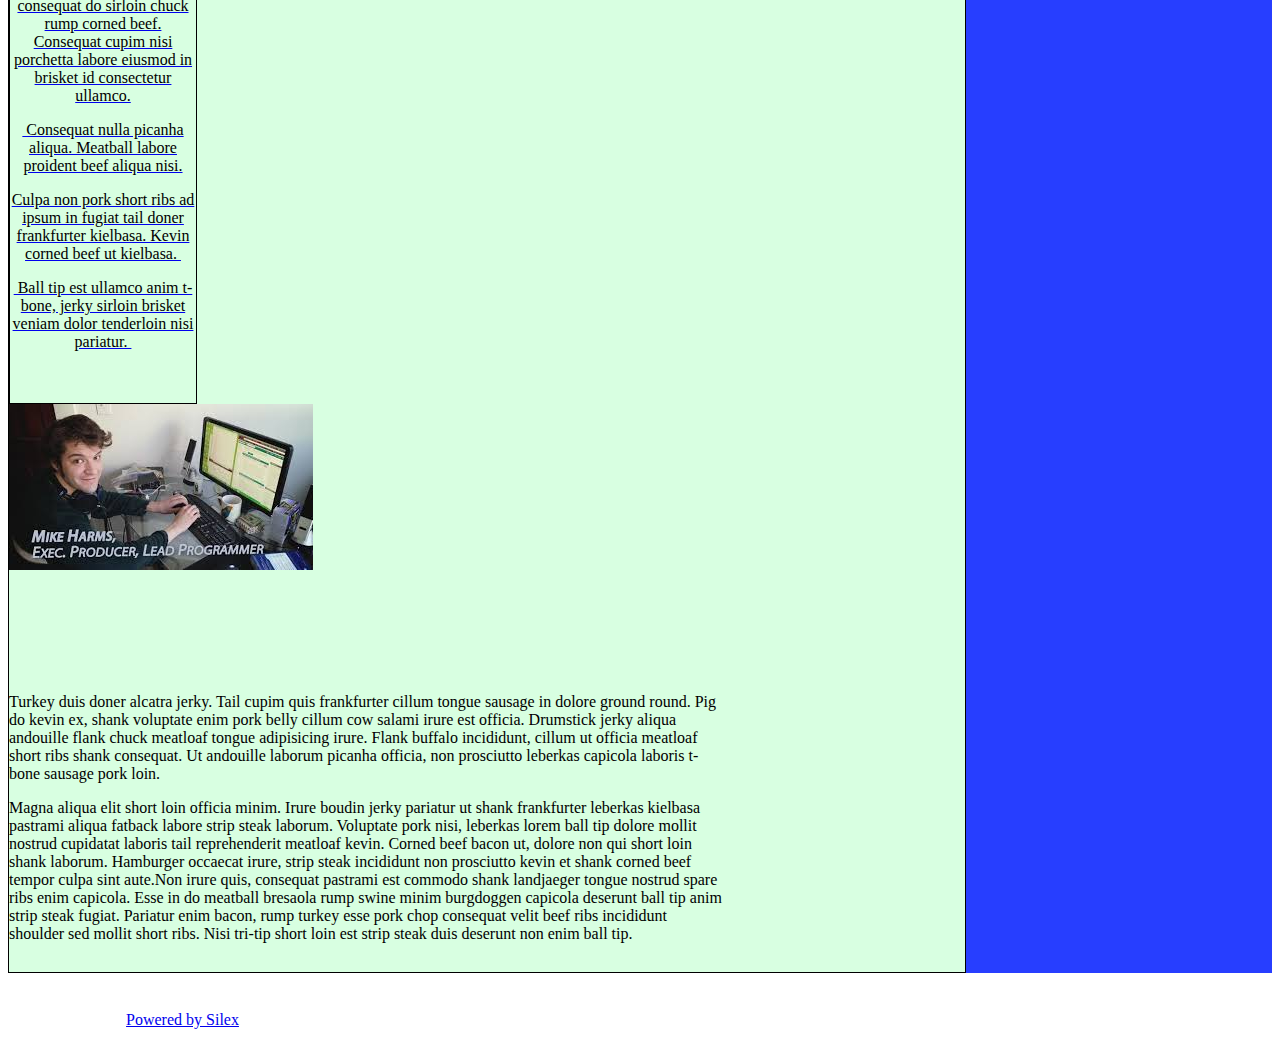
==== commit 0ca21c57: "Create Website.html" ====
--- a/Website.html
+++ b/Website.html
@@ -19,6 +19,7 @@
     <style class="silex-inline-styles" type="text/css">
         .body-initial {
             background-color: rgba(255, 255, 255, 1);
+            border-color: #000000;
         }
         
         .silex-id-1478366444112-1 {
@@ -92,6 +93,7 @@
             left: 0px;
             background-color: rgba(39, 62, 255, 1);
             border-color: #000000;
+            min-width: 956px;
         }
         
         .silex-id-1474394621032-2 {
@@ -99,6 +101,9 @@
             background-color: rgba(216, 255, 225, 1);
             border-width: 0.1px 0.1px 0.1px 0.1px;
             border-style: solid;
+            top: 15px;
+            left: 386px;
+            width: 956px;
         }
         
         .silex-id-1520586872304-0 {
@@ -132,27 +137,75 @@
             left: 44px;
         }
         
+        .silex-id-1520590564122-8 {
+            width: 479px;
+            min-height: 273px;
+            top: 311px;
+            left: 459px;
+        }
+        
+        .silex-id-1520590491204-6 {
+            width: 420px;
+            min-height: 276px;
+            top: 308px;
+            left: 23px;
+        }
+        
+        .silex-id-1520590582821-9 {
+            width: 924px;
+            min-height: 498px;
+            top: 2px;
+            left: 23px;
+        }
+        
+        .silex-id-1520591131809-10 {
+            width: 186px;
+            min-height: 582px;
+            top: 8px;
+            left: 758px;
+            border-width: 0.1px 0.1px 0.1px 0.1px;
+            border-style: solid;
+        }
+        
+        .silex-id-1520591448668-11 {
+            width: 534px;
+            min-height: 273px;
+            top: 17px;
+            left: 17px;
+        }
+        
+        .silex-id-1520591471055-12 {
+            width: 717px;
+            min-height: 279px;
+            top: 291px;
+            left: 17px;
+        }
+        
         .silex-id-1478366450713-3 {
             top: 100px;
             left: NaNpx;
             background-color: transparent;
+            min-width: 960px;
         }
         
         .silex-id-1478366450713-2 {
-            min-height: 100px;
+            min-height: 20px;
             background-color: transparent;
+            top: 15px;
+            left: 384px;
+            width: 960px;
         }
         
         .silex-id-1442914737143-3 {
             min-height: 53px;
             width: 349px;
-            top: 29px;
-            left: 305px;
+            top: 817px;
+            left: 269px;
         }
     </style>
     <title></title>
     <script type="text/javascript" class="silex-json-styles">
-        [{"desktop":{"body-initial":{"background-color":"rgba(255,255,255,1)"},"silex-id-1474394621033-3":{"top":"5px","left":"0px","background-color":"rgba(39,62,255,1)","border-color":"#000000"},"silex-id-1474394621032-2":{"min-height":"600px","background-color":"rgba(216,255,225,1)","border-width":"0.1px 0.1px 0.1px 0.1px ","border-style":"solid"},"silex-id-1474394605264-1":{"min-height":"100px","width":"100px","top":"100px","left":"100px"},"silex-id-1474394605263-0":{"min-height":"100px","background-color":"transparent"},"silex-id-1442914737143-3":{"min-height":"53px","width":"349px","top":"29px","left":"305px"},"silex-id-1478366444112-0":{"min-height":"132px","background-color":"rgba(134,241,255,1)","top":"15px","left":"386px","width":"957px","border-color":"#000000"},"silex-id-1478366444112-1":{"top":"100px","left":"NaNpx","background-color":"rgba(39,62,255,1)","min-width":"957px"},"silex-id-1478366450713-2":{"min-height":"100px","background-color":"transparent"},"silex-id-1478366450713-3":{"top":"100px","left":"NaNpx","background-color":"transparent"},"silex-id-1520586872304-0":{"width":"177px","background-color":"rgba(193,255,250,1)","min-height":"549px","top":"28px","left":"755px","border-width":"0.1px 0.1px 0.1px 0.1px ","border-style":"solid"},"silex-id-1520587466797-0":{"width":"690px","min-height":"294px","top":"29px","left":"47px"},"silex-id-1520587515585-1":{"width":"690px","min-height":"231px","top":"347px","left":"44px"},"silex-id-1520587576781-2":{"width":"164px","min-height":"537px","top":"8px","left":"6px"},"silex-id-1520589545567-0":{"width":"449px","min-height":"114px","top":"9px","left":"13px","border-width":"0.2px 0.2px 0.2px 0.2px ","border-style":"solid","border-color":"#86f1ff"},"silex-id-1520589719773-1":{"width":"84px","min-height":"54px","top":"4px","left":"494px","background-color":"rgba(26,255,20,1)","border-width":"0.1px 0.1px 0.1px 0.1px ","border-style":"solid"},"silex-id-1520589789639-2":{"width":"215px","min-height":"56px","top":"6px","left":"582px","background-color":"rgba(26,255,20,1)","border-width":"0.1px 0.1px 0.1px 0.1px ","border-style":"solid"},"silex-id-1520589933819-3":{"width":"315px","min-height":"50px","top":"71px","left":"482px","background-color":"rgba(255,196,35,1)","border-width":"0.1px 0.1px 0.1px 0.1px ","border-style":"solid"},"silex-id-1520590021412-4":{"width":"96px","min-height":"80px","top":"6px","left":"816px","background-color":"rgba(255,196,35,1)","border-width":"0.1px 0.1px 0.1px 0.1px ","border-style":"solid"}},"mobile":{},"componentData":{}}]
+        [{"desktop":{"body-initial":{"background-color":"rgba(255,255,255,1)","border-color":"#000000"},"silex-id-1474394621033-3":{"top":"5px","left":"0px","background-color":"rgba(39,62,255,1)","border-color":"#000000","min-width":"956px"},"silex-id-1474394621032-2":{"min-height":"600px","background-color":"rgba(216,255,225,1)","border-width":"0.1px 0.1px 0.1px 0.1px ","border-style":"solid","top":"15px","left":"386px","width":"956px"},"silex-id-1474394605264-1":{"min-height":"100px","width":"100px","top":"100px","left":"100px"},"silex-id-1474394605263-0":{"min-height":"100px","background-color":"transparent"},"silex-id-1442914737143-3":{"min-height":"53px","width":"349px","top":"817px","left":"269px"},"silex-id-1478366444112-0":{"min-height":"132px","background-color":"rgba(134,241,255,1)","top":"15px","left":"386px","width":"957px","border-color":"#000000"},"silex-id-1478366444112-1":{"top":"100px","left":"NaNpx","background-color":"rgba(39,62,255,1)","min-width":"957px"},"silex-id-1478366450713-2":{"min-height":"20px","background-color":"transparent","top":"15px","left":"384px","width":"960px"},"silex-id-1478366450713-3":{"top":"100px","left":"NaNpx","background-color":"transparent","min-width":"960px"},"silex-id-1520586872304-0":{"width":"177px","background-color":"rgba(193,255,250,1)","min-height":"549px","top":"28px","left":"755px","border-width":"0.1px 0.1px 0.1px 0.1px ","border-style":"solid"},"silex-id-1520587466797-0":{"width":"690px","min-height":"294px","top":"29px","left":"47px"},"silex-id-1520587515585-1":{"width":"690px","min-height":"231px","top":"347px","left":"44px"},"silex-id-1520587576781-2":{"width":"164px","min-height":"537px","top":"8px","left":"6px"},"silex-id-1520589545567-0":{"width":"449px","min-height":"114px","top":"9px","left":"13px","border-width":"0.2px 0.2px 0.2px 0.2px ","border-style":"solid","border-color":"#86f1ff"},"silex-id-1520589719773-1":{"width":"84px","min-height":"54px","top":"4px","left":"494px","background-color":"rgba(26,255,20,1)","border-width":"0.1px 0.1px 0.1px 0.1px ","border-style":"solid"},"silex-id-1520589789639-2":{"width":"215px","min-height":"56px","top":"6px","left":"582px","background-color":"rgba(26,255,20,1)","border-width":"0.1px 0.1px 0.1px 0.1px ","border-style":"solid"},"silex-id-1520589933819-3":{"width":"315px","min-height":"50px","top":"71px","left":"482px","background-color":"rgba(255,196,35,1)","border-width":"0.1px 0.1px 0.1px 0.1px ","border-style":"solid"},"silex-id-1520590021412-4":{"width":"96px","min-height":"80px","top":"6px","left":"816px","background-color":"rgba(255,196,35,1)","border-width":"0.1px 0.1px 0.1px 0.1px ","border-style":"solid"},"silex-id-1520590491204-6":{"width":"420px","min-height":"276px","top":"308px","left":"23px"},"silex-id-1520590564122-8":{"width":"479px","min-height":"273px","top":"311px","left":"459px"},"silex-id-1520590582821-9":{"width":"924px","min-height":"498px","top":"2px","left":"23px","border-width":"","border-style":""},"silex-id-1520591131809-10":{"width":"186px","min-height":"582px","top":"8px","left":"758px","border-width":"0.1px 0.1px 0.1px 0.1px ","border-style":"solid"},"silex-id-1520591448668-11":{"width":"534px","min-height":"273px","top":"17px","left":"17px"},"silex-id-1520591471055-12":{"width":"717px","min-height":"279px","top":"291px","left":"17px"}},"mobile":{},"componentData":{}}]
     </script>
 
 
@@ -173,8 +226,12 @@
 
 
     <meta name="viewport" content="width=device-width, initial-scale=1, maximum-scale=2.2" data-silex-viewport="">
+
+
+
+
     <style id="current-page-style">
-        .page-main {
+        .page-trainee-profiles {
             display: inherit;
         }
     </style>
@@ -189,9 +246,8 @@
                 class="silex-element-content">
         </div>
 
-        <a id="page-main" data-silex-type="page" class="page-element page-link-active">Main</a><a id="page-about-us" data-silex-type="page" class="page-element">About us</a><a id="page-trainee-profiles" data-silex-type="page" class="page-element">Trainee profiles</a>
-        <a
-            id="page-sarq" data-silex-type="page" class="page-element">SaRq</a><a id="page-apply" data-silex-type="page" class="page-element">Apply</a></div>
+        <a id="page-main" data-silex-type="page" class="page-element">Main</a><a id="page-about-us" data-silex-type="page" class="page-element">About us</a><a id="page-trainee-profiles" data-silex-type="page" class="page-element page-link-active">Trainee profiles</a>
+        <a id="page-sarq" data-silex-type="page" class="page-element">SaRq</a><a id="page-apply" data-silex-type="page" class="page-element">Apply</a></div>
 
 
 
@@ -203,7 +259,7 @@
 
     <div data-silex-type="container" class="prevent-draggable container-element editable-style silex-id-1478366444112-1 section-element" data-silex-id="silex-id-1478366444112-1" style="">
         <div data-silex-type="container" class="editable-style silex-element-content silex-id-1478366444112-0 silex-container-content container-element prevent-draggable website-width" data-silex-id="silex-id-1478366444112-0">
-            <div data-silex-type="text" class="editable-style silex-id-1520589789639-2 text-element" data-silex-id="silex-id-1520589789639-2" style="" data-silex-href="#!page-trainee-profiles">
+            <div data-silex-type="text" class="editable-style silex-id-1520589789639-2 text-element page-link-active" data-silex-id="silex-id-1520589789639-2" style="" data-silex-href="#!page-trainee-profiles">
                 <div class="silex-element-content normal">
                     <p class="MsoNormal" style="text-align:center">Existing trainee profiles
                         <o:p></o:p>
@@ -233,7 +289,7 @@
                     <p class="MsoNormal" align="center" style="text-align:center"><br></p>
                 </div>
             </div>
-            <div data-silex-type="image" class="editable-style silex-id-1520589545567-0 image-element page-link-active" data-silex-id="silex-id-1520589545567-0" style="" data-silex-href="#!page-main"><img src="Untitled.png" class="silex-element-content"></div>
+            <div data-silex-type="image" class="editable-style silex-id-1520589545567-0 image-element" data-silex-id="silex-id-1520589545567-0" style="" data-silex-href="#!page-main"><img src="Untitled.png" class="silex-element-content"></div>
         </div>
     </div>
     <div data-silex-type="container" class="prevent-draggable container-element editable-style silex-id-1474394621033-3 section-element" data-silex-id="silex-id-1474394621033-3" style="">
@@ -266,16 +322,80 @@
             </div>
             <div data-silex-type="image" class="editable-style silex-id-1520587466797-0 image-element page-main paged-element" data-silex-id="silex-id-1520587466797-0" style=""><img src="Learning-web-development.jpg" class="silex-element-content"></div>
             <div data-silex-type="image" class="editable-style silex-id-1520587515585-1 image-element page-main paged-element" data-silex-id="silex-id-1520587515585-1" style=""><img src="team-treehouse-cover.jpg" class="silex-element-content"></div>
+
+            <div data-silex-type="image" class="editable-style silex-id-1520590564122-8 image-element page-about-us paged-element" data-silex-id="silex-id-1520590564122-8" style=""><img src="r4yytfg4ylhvjnaaqgcl.jpg" class="silex-element-content"></div>
+            <div data-silex-type="image" class="editable-style silex-id-1520590491204-6 image-element page-about-us paged-element" data-silex-id="silex-id-1520590491204-6" style=""><img src="preview.jpg" class="silex-element-content"></div>
+            <div data-silex-type="text" class="editable-style silex-id-1520590582821-9 text-element page-about-us paged-element" data-silex-id="silex-id-1520590582821-9" style="">
+                <div class="silex-element-content normal">
+                    <p class="normal">Ullamco elit laborum beef ribs, eu kielbasa shank meatball salami officia. Voluptate eiusmod sed, exercitation occaecat strip steak velit irure anim id swine ipsum drumstick officia. Short loin strip steak capicola shank burgdoggen
+                        pork belly, pastrami magna mollit shoulder. Dolore drumstick est, ullamco pork eiusmod pork belly capicola biltong pork loin ball tip anim flank t-bone do.</p>
+                    <p class="normal"></p>
+                    <p class="normal">Commodo dolore proident pariatur, turducken bresaola boudin shoulder dolor capicola ball tip. In nostrud drumstick corned beef, turkey ribeye sint tongue dolore dolore t-bone ball tip cupim. Quis t-bone meatball flank ipsum do sunt
+                        buffalo id shoulder adipisicing. Sed enim ullamco ea corned beef pancetta magna doner prosciutto.</p>
+                    <p class="normal"></p>
+                    <p class="normal">Rump tongue cow flank picanha magna shank tenderloin ground round aute ullamco est fatback minim salami. Beef ribs cupim nostrud occaecat ut pork loin veniam cow ipsum in alcatra venison. Fugiat est pork chop voluptate, bresaola pancetta
+                        cow aute short ribs magna.</p>
+                    <p class="normal"></p>
+                    <p class="normal">Exercitation pork commodo tenderloin tempor. Ribeye anim sunt pig capicola et cillum. Filet mignon ut laborum nisi adipisicing picanha ribeye magna in. Turducken cow doner, lorem officia shank boudin sirloin enim.</p>
+                    <p class="normal" style="text-align: center;">(Pre-release text)</p>
+                    <p></p>
+                    <p></p>
+                    <p></p>
+                </div>
+            </div>
+            <div data-silex-type="text" class="editable-style silex-id-1520591131809-10 text-element page-trainee-profiles paged-element" data-silex-id="silex-id-1520591131809-10" style="">
+                <div class="silex-element-content normal">
+                    <div style="text-align: center;">
+                        <font color="#ff0000">Trainee profiles:</font>
+                    </div>
+                    <div style="text-align: center;">
+                        <p class="normal">
+                            <a href="http://www/google.com" style="">
+                                <font color="#000000">Enim drumstick lorem tempor id shoulder brisket in nulla deserunt tenderloin. Tempor chuck nulla cow, adipisicing voluptate laboris.</font>
+                            </a>
+                        </p>
+                        <p class="normal">
+                            <a href="http://www/google.com">
+                                <font color="#000000">&nbsp;Pork nulla culpa aliquip strip steak ham hock consequat do sirloin chuck rump corned beef. Consequat cupim nisi porchetta labore eiusmod in brisket id consectetur ullamco.</font>
+                            </a>
+                        </p>
+                        <p class="normal">
+                            <a href="http://www/google.com">
+                                <font color="#000000">&nbsp;Consequat nulla picanha aliqua. Meatball labore proident beef aliqua nisi.</font>
+                            </a>
+                        </p>
+                        <p class="normal">
+                            <a href="http://www/google.com">
+                                <font color="#000000">Culpa non pork short ribs ad ipsum in fugiat tail doner frankfurter kielbasa. Kevin corned beef ut kielbasa.&nbsp;</font>
+                            </a>
+                        </p>
+                        <p class="normal">
+                            <a href="http://www/google.com" style="">
+                                <font color="#000000">&nbsp;Ball tip est ullamco anim t-bone, jerky sirloin brisket veniam dolor tenderloin nisi pariatur.&nbsp;</font>
+                            </a>
+                        </p>
+                    </div>
+                </div>
+            </div>
+            <div data-silex-type="image" class="editable-style silex-id-1520591448668-11 image-element page-trainee-profiles paged-element" data-silex-id="silex-id-1520591448668-11" style=""><img src="images.jpg" class="silex-element-content"></div>
+            <div data-silex-type="text" class="editable-style silex-id-1520591471055-12 text-element page-trainee-profiles paged-element" data-silex-id="silex-id-1520591471055-12" style="">
+                <div class="silex-element-content normal">
+                    <p class="normal">Turkey duis doner alcatra jerky. Tail cupim quis frankfurter cillum tongue sausage in dolore ground round. Pig do kevin ex, shank voluptate enim pork belly cillum cow salami irure est officia. Drumstick jerky aliqua andouille flank
+                        chuck meatloaf tongue adipisicing irure. Flank buffalo incididunt, cillum ut officia meatloaf short ribs shank consequat. Ut andouille laborum picanha officia, non prosciutto leberkas capicola laboris t-bone sausage pork loin.</p>
+                    <p
+                        class="normal"></p>
+                        <p class="normal">Magna aliqua elit short loin officia minim. Irure boudin jerky pariatur ut shank frankfurter leberkas kielbasa pastrami aliqua fatback labore strip steak laborum. Voluptate pork nisi, leberkas lorem ball tip dolore mollit nostrud
+                            cupidatat laboris tail reprehenderit meatloaf kevin. Corned beef bacon ut, dolore non qui short loin shank laborum. Hamburger occaecat irure, strip steak incididunt non prosciutto kevin et shank corned beef tempor culpa sint
+                            aute.Non irure quis, consequat pastrami est commodo shank landjaeger tongue nostrud spare ribs enim capicola. Esse in do meatball bresaola rump swine minim burgdoggen capicola deserunt ball tip anim strip steak fugiat. Pariatur
+                            enim bacon, rump turkey esse pork chop consequat velit beef ribs incididunt shoulder sed mollit short ribs. Nisi tri-tip short loin est strip steak duis deserunt non enim ball tip.&nbsp;</p>
+                        <p></p>
+                </div>
+            </div>
         </div>
     </div>
     <div data-silex-type="container" class="prevent-draggable container-element editable-style silex-id-1478366450713-3 section-element" data-silex-id="silex-id-1478366450713-3" style="">
         <div data-silex-type="container" class="editable-style silex-element-content silex-id-1478366450713-2 silex-container-content container-element prevent-draggable website-width" data-silex-id="silex-id-1478366450713-2">
-            <div data-silex-id="silex-id-1442914737143-3" class="editable-style silex-id-1442914737143-3 text-element" data-silex-type="text" style="">
-                <div class="silex-element-content normal">
-                    <br>
-                    <div style="text-align: center;"><a href="//www.silex.me/">Powered by Silex</a></div>
-                </div>
-            </div>
+
         </div>
     </div>
 
@@ -300,6 +420,17 @@
 
 
 
+
+
+
+    <div data-silex-id="silex-id-1442914737143-3" class="editable-style silex-id-1442914737143-3 text-element page-about-us paged-element" data-silex-type="text" style="">
+        <div class="silex-element-content normal">
+            <br>
+            <div style="text-align: center;"><a href="//www.silex.me/">Powered by Silex</a></div>
+        </div>
+    </div>
+
+
 </body>
 
 </html>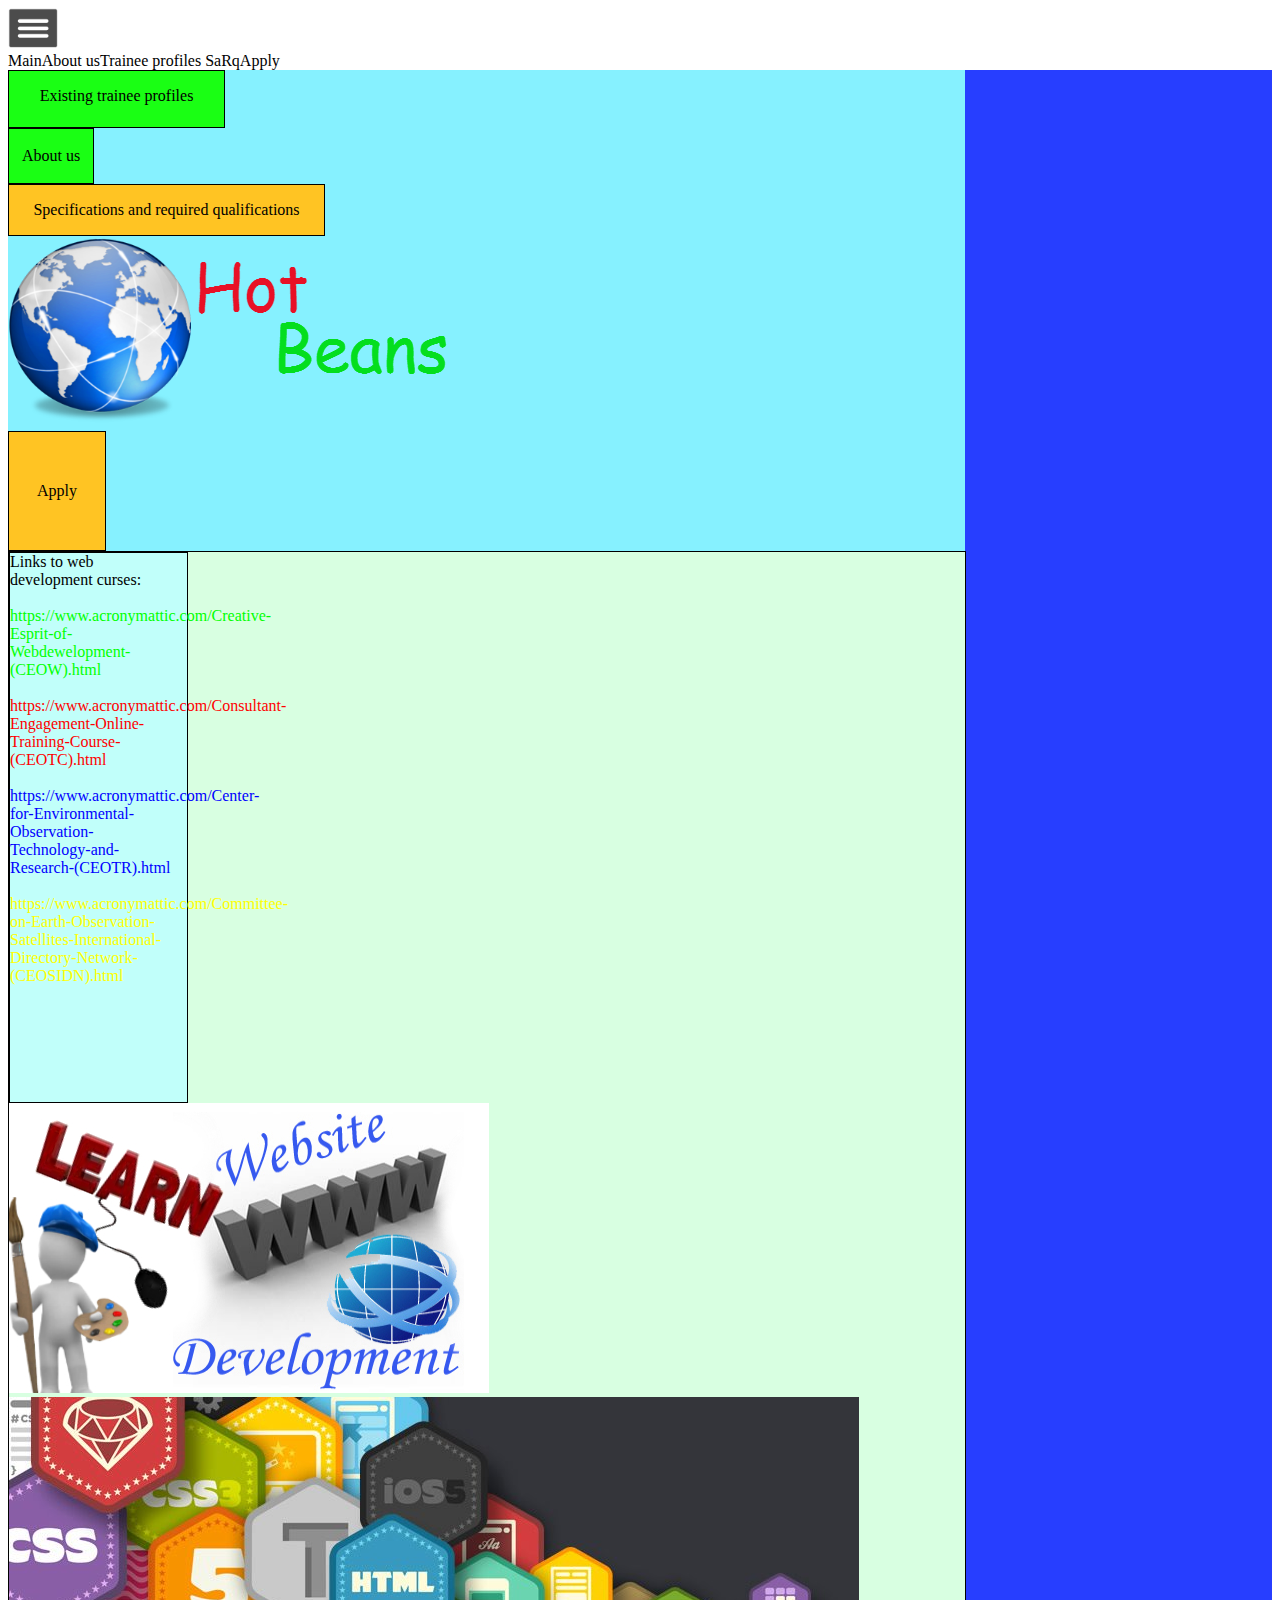
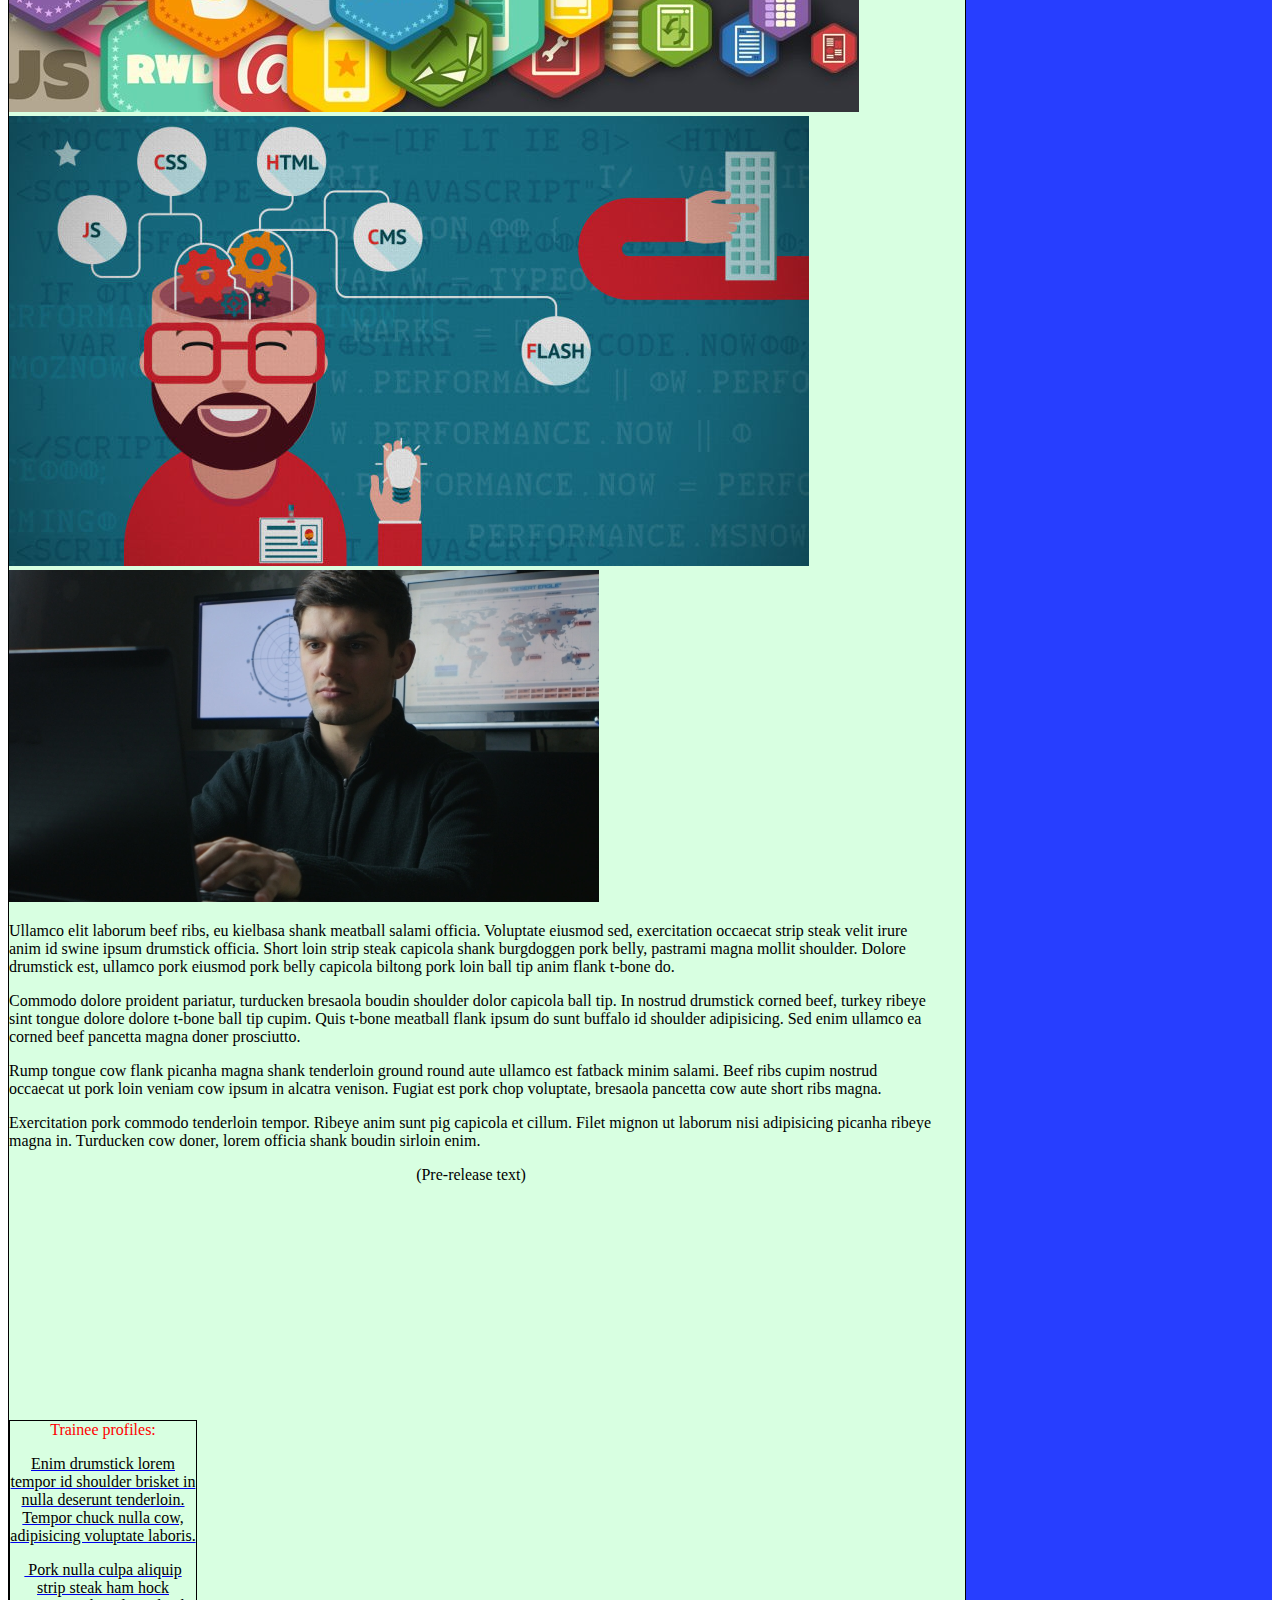
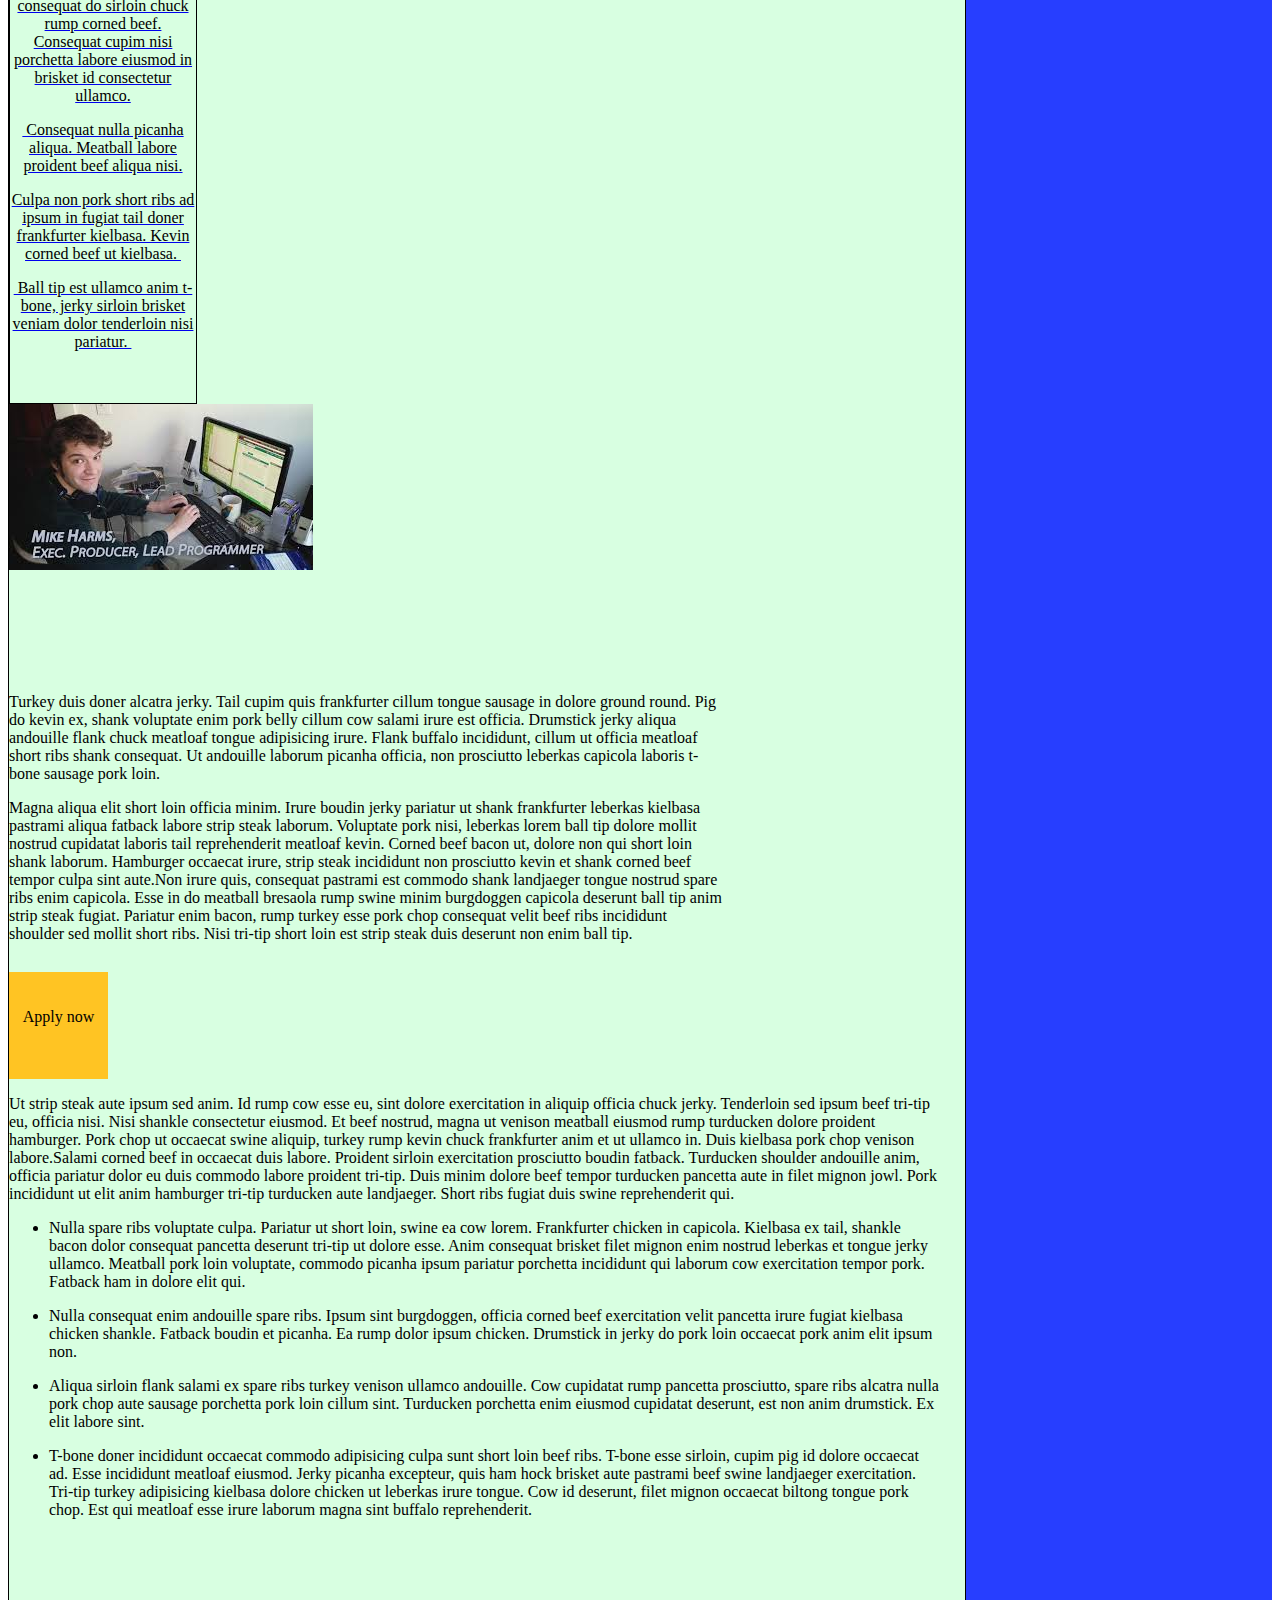
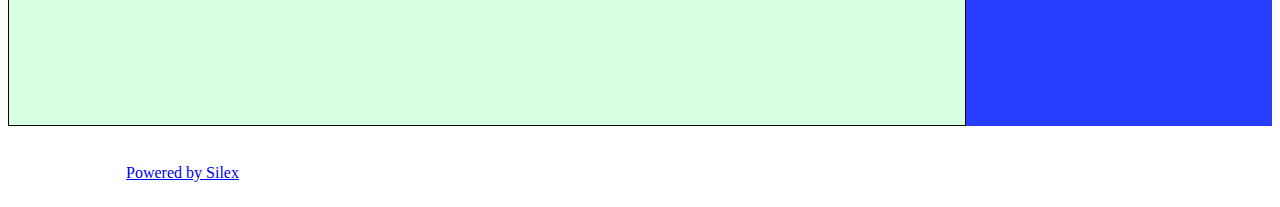
==== commit 0cb64af4: "Create Website.html" ====
--- a/Website.html
+++ b/Website.html
@@ -68,16 +68,6 @@
             border-style: solid;
         }
         
-        .silex-id-1520590021412-4 {
-            width: 96px;
-            min-height: 80px;
-            top: 6px;
-            left: 816px;
-            background-color: rgba(255, 196, 35, 1);
-            border-width: 0.1px 0.1px 0.1px 0.1px;
-            border-style: solid;
-        }
-        
         .silex-id-1520589545567-0 {
             width: 449px;
             min-height: 114px;
@@ -88,6 +78,16 @@
             border-color: #86f1ff;
         }
         
+        .silex-id-1520590021412-4 {
+            width: 96px;
+            min-height: 80px;
+            top: 6px;
+            left: 829px;
+            background-color: rgba(255, 196, 35, 1);
+            border-width: 0.1px 0.1px 0.1px 0.1px;
+            border-style: solid;
+        }
+        
         .silex-id-1474394621033-3 {
             top: 5px;
             left: 0px;
@@ -181,6 +181,21 @@
             left: 17px;
         }
         
+        .silex-id-1520591686216-13 {
+            width: 99px;
+            min-height: 107px;
+            top: 468px;
+            left: 813px;
+            background-color: rgba(255, 196, 35, 1);
+        }
+        
+        .silex-id-1520591820551-14 {
+            width: 930px;
+            min-height: 630px;
+            top: -4px;
+            left: 20px;
+        }
+        
         .silex-id-1478366450713-3 {
             top: 100px;
             left: NaNpx;
@@ -205,7 +220,7 @@
     </style>
     <title></title>
     <script type="text/javascript" class="silex-json-styles">
-        [{"desktop":{"body-initial":{"background-color":"rgba(255,255,255,1)","border-color":"#000000"},"silex-id-1474394621033-3":{"top":"5px","left":"0px","background-color":"rgba(39,62,255,1)","border-color":"#000000","min-width":"956px"},"silex-id-1474394621032-2":{"min-height":"600px","background-color":"rgba(216,255,225,1)","border-width":"0.1px 0.1px 0.1px 0.1px ","border-style":"solid","top":"15px","left":"386px","width":"956px"},"silex-id-1474394605264-1":{"min-height":"100px","width":"100px","top":"100px","left":"100px"},"silex-id-1474394605263-0":{"min-height":"100px","background-color":"transparent"},"silex-id-1442914737143-3":{"min-height":"53px","width":"349px","top":"817px","left":"269px"},"silex-id-1478366444112-0":{"min-height":"132px","background-color":"rgba(134,241,255,1)","top":"15px","left":"386px","width":"957px","border-color":"#000000"},"silex-id-1478366444112-1":{"top":"100px","left":"NaNpx","background-color":"rgba(39,62,255,1)","min-width":"957px"},"silex-id-1478366450713-2":{"min-height":"20px","background-color":"transparent","top":"15px","left":"384px","width":"960px"},"silex-id-1478366450713-3":{"top":"100px","left":"NaNpx","background-color":"transparent","min-width":"960px"},"silex-id-1520586872304-0":{"width":"177px","background-color":"rgba(193,255,250,1)","min-height":"549px","top":"28px","left":"755px","border-width":"0.1px 0.1px 0.1px 0.1px ","border-style":"solid"},"silex-id-1520587466797-0":{"width":"690px","min-height":"294px","top":"29px","left":"47px"},"silex-id-1520587515585-1":{"width":"690px","min-height":"231px","top":"347px","left":"44px"},"silex-id-1520587576781-2":{"width":"164px","min-height":"537px","top":"8px","left":"6px"},"silex-id-1520589545567-0":{"width":"449px","min-height":"114px","top":"9px","left":"13px","border-width":"0.2px 0.2px 0.2px 0.2px ","border-style":"solid","border-color":"#86f1ff"},"silex-id-1520589719773-1":{"width":"84px","min-height":"54px","top":"4px","left":"494px","background-color":"rgba(26,255,20,1)","border-width":"0.1px 0.1px 0.1px 0.1px ","border-style":"solid"},"silex-id-1520589789639-2":{"width":"215px","min-height":"56px","top":"6px","left":"582px","background-color":"rgba(26,255,20,1)","border-width":"0.1px 0.1px 0.1px 0.1px ","border-style":"solid"},"silex-id-1520589933819-3":{"width":"315px","min-height":"50px","top":"71px","left":"482px","background-color":"rgba(255,196,35,1)","border-width":"0.1px 0.1px 0.1px 0.1px ","border-style":"solid"},"silex-id-1520590021412-4":{"width":"96px","min-height":"80px","top":"6px","left":"816px","background-color":"rgba(255,196,35,1)","border-width":"0.1px 0.1px 0.1px 0.1px ","border-style":"solid"},"silex-id-1520590491204-6":{"width":"420px","min-height":"276px","top":"308px","left":"23px"},"silex-id-1520590564122-8":{"width":"479px","min-height":"273px","top":"311px","left":"459px"},"silex-id-1520590582821-9":{"width":"924px","min-height":"498px","top":"2px","left":"23px","border-width":"","border-style":""},"silex-id-1520591131809-10":{"width":"186px","min-height":"582px","top":"8px","left":"758px","border-width":"0.1px 0.1px 0.1px 0.1px ","border-style":"solid"},"silex-id-1520591448668-11":{"width":"534px","min-height":"273px","top":"17px","left":"17px"},"silex-id-1520591471055-12":{"width":"717px","min-height":"279px","top":"291px","left":"17px"}},"mobile":{},"componentData":{}}]
+        [{"desktop":{"body-initial":{"background-color":"rgba(255,255,255,1)","border-color":"#000000"},"silex-id-1474394621033-3":{"top":"5px","left":"0px","background-color":"rgba(39,62,255,1)","border-color":"#000000","min-width":"956px"},"silex-id-1474394621032-2":{"min-height":"600px","background-color":"rgba(216,255,225,1)","border-width":"0.1px 0.1px 0.1px 0.1px ","border-style":"solid","top":"15px","left":"386px","width":"956px"},"silex-id-1474394605264-1":{"min-height":"100px","width":"100px","top":"100px","left":"100px"},"silex-id-1474394605263-0":{"min-height":"100px","background-color":"transparent"},"silex-id-1442914737143-3":{"min-height":"53px","width":"349px","top":"817px","left":"269px"},"silex-id-1478366444112-0":{"min-height":"132px","background-color":"rgba(134,241,255,1)","top":"15px","left":"386px","width":"957px","border-color":"#000000"},"silex-id-1478366444112-1":{"top":"100px","left":"NaNpx","background-color":"rgba(39,62,255,1)","min-width":"957px"},"silex-id-1478366450713-2":{"min-height":"20px","background-color":"transparent","top":"15px","left":"384px","width":"960px"},"silex-id-1478366450713-3":{"top":"100px","left":"NaNpx","background-color":"transparent","min-width":"960px"},"silex-id-1520586872304-0":{"width":"177px","background-color":"rgba(193,255,250,1)","min-height":"549px","top":"28px","left":"755px","border-width":"0.1px 0.1px 0.1px 0.1px ","border-style":"solid"},"silex-id-1520587466797-0":{"width":"690px","min-height":"294px","top":"29px","left":"47px"},"silex-id-1520587515585-1":{"width":"690px","min-height":"231px","top":"347px","left":"44px"},"silex-id-1520587576781-2":{"width":"164px","min-height":"537px","top":"8px","left":"6px"},"silex-id-1520589545567-0":{"width":"449px","min-height":"114px","top":"9px","left":"13px","border-width":"0.2px 0.2px 0.2px 0.2px ","border-style":"solid","border-color":"#86f1ff"},"silex-id-1520589719773-1":{"width":"84px","min-height":"54px","top":"4px","left":"494px","background-color":"rgba(26,255,20,1)","border-width":"0.1px 0.1px 0.1px 0.1px ","border-style":"solid"},"silex-id-1520589789639-2":{"width":"215px","min-height":"56px","top":"6px","left":"582px","background-color":"rgba(26,255,20,1)","border-width":"0.1px 0.1px 0.1px 0.1px ","border-style":"solid"},"silex-id-1520589933819-3":{"width":"315px","min-height":"50px","top":"71px","left":"482px","background-color":"rgba(255,196,35,1)","border-width":"0.1px 0.1px 0.1px 0.1px ","border-style":"solid"},"silex-id-1520590021412-4":{"width":"96px","min-height":"80px","top":"6px","left":"829px","background-color":"rgba(255,196,35,1)","border-width":"0.1px 0.1px 0.1px 0.1px ","border-style":"solid"},"silex-id-1520590491204-6":{"width":"420px","min-height":"276px","top":"308px","left":"23px"},"silex-id-1520590564122-8":{"width":"479px","min-height":"273px","top":"311px","left":"459px"},"silex-id-1520590582821-9":{"width":"924px","min-height":"498px","top":"2px","left":"23px","border-width":"","border-style":""},"silex-id-1520591131809-10":{"width":"186px","min-height":"582px","top":"8px","left":"758px","border-width":"0.1px 0.1px 0.1px 0.1px ","border-style":"solid"},"silex-id-1520591448668-11":{"width":"534px","min-height":"273px","top":"17px","left":"17px"},"silex-id-1520591471055-12":{"width":"717px","min-height":"279px","top":"291px","left":"17px"},"silex-id-1520591686216-13":{"width":"99px","min-height":"107px","top":"468px","left":"813px","background-color":"rgba(255,196,35,1)"},"silex-id-1520591820551-14":{"width":"930px","min-height":"630px","top":"-4px","left":"20px"}},"mobile":{},"componentData":{}}]
     </script>
 
 
@@ -231,7 +246,7 @@
 
 
     <style id="current-page-style">
-        .page-trainee-profiles {
+        .page-sarq {
             display: inherit;
         }
     </style>
@@ -246,8 +261,8 @@
                 class="silex-element-content">
         </div>
 
-        <a id="page-main" data-silex-type="page" class="page-element">Main</a><a id="page-about-us" data-silex-type="page" class="page-element">About us</a><a id="page-trainee-profiles" data-silex-type="page" class="page-element page-link-active">Trainee profiles</a>
-        <a id="page-sarq" data-silex-type="page" class="page-element">SaRq</a><a id="page-apply" data-silex-type="page" class="page-element">Apply</a></div>
+        <a id="page-main" data-silex-type="page" class="page-element">Main</a><a id="page-about-us" data-silex-type="page" class="page-element">About us</a><a id="page-trainee-profiles" data-silex-type="page" class="page-element">Trainee profiles</a>
+        <a id="page-sarq" data-silex-type="page" class="page-element page-link-active">SaRq</a><a id="page-apply" data-silex-type="page" class="page-element">Apply</a></div>
 
 
 
@@ -259,7 +274,7 @@
 
     <div data-silex-type="container" class="prevent-draggable container-element editable-style silex-id-1478366444112-1 section-element" data-silex-id="silex-id-1478366444112-1" style="">
         <div data-silex-type="container" class="editable-style silex-element-content silex-id-1478366444112-0 silex-container-content container-element prevent-draggable website-width" data-silex-id="silex-id-1478366444112-0">
-            <div data-silex-type="text" class="editable-style silex-id-1520589789639-2 text-element page-link-active" data-silex-id="silex-id-1520589789639-2" style="" data-silex-href="#!page-trainee-profiles">
+            <div data-silex-type="text" class="editable-style silex-id-1520589789639-2 text-element" data-silex-id="silex-id-1520589789639-2" style="" data-silex-href="#!page-trainee-profiles">
                 <div class="silex-element-content normal">
                     <p class="MsoNormal" style="text-align:center">Existing trainee profiles
                         <o:p></o:p>
@@ -273,14 +288,16 @@
                     <div style="text-align: center;"><br></div>
                 </div>
             </div>
-            <div data-silex-type="text" class="editable-style silex-id-1520589933819-3 text-element" data-silex-id="silex-id-1520589933819-3" style="" data-silex-href="#!page-sarq">
+            <div data-silex-type="text" class="editable-style silex-id-1520589933819-3 text-element page-link-active" data-silex-id="silex-id-1520589933819-3" style="" data-silex-href="#!page-sarq">
                 <div class="silex-element-content normal">
                     <p class="MsoNormal" align="center" style="text-align:center">Specifications and required qualifications
                         <o:p></o:p>
                     </p>
                 </div>
             </div>
-            <div data-silex-type="text" class="editable-style silex-id-1520590021412-4 text-element" data-silex-id="silex-id-1520590021412-4" style="" data-silex-href="#!page-apply">
+
+            <div data-silex-type="image" class="editable-style silex-id-1520589545567-0 image-element" data-silex-id="silex-id-1520589545567-0" style="" data-silex-href="#!page-main"><img src="Untitled.png" class="silex-element-content"></div>
+            <div data-silex-type="text" class="editable-style silex-id-1520590021412-4 text-element page-main paged-element page-about-us page-trainee-profiles" data-silex-id="silex-id-1520590021412-4" style="" data-silex-href="#!page-apply">
                 <div class="silex-element-content normal">
                     <p class="MsoNormal" align="center" style="text-align:center"><br></p>
                     <p class="MsoNormal" align="center" style="text-align:center">Apply
@@ -289,7 +306,6 @@
                     <p class="MsoNormal" align="center" style="text-align:center"><br></p>
                 </div>
             </div>
-            <div data-silex-type="image" class="editable-style silex-id-1520589545567-0 image-element" data-silex-id="silex-id-1520589545567-0" style="" data-silex-href="#!page-main"><img src="Untitled.png" class="silex-element-content"></div>
         </div>
     </div>
     <div data-silex-type="container" class="prevent-draggable container-element editable-style silex-id-1474394621033-3 section-element" data-silex-id="silex-id-1474394621033-3" style="">
@@ -391,6 +407,44 @@
                         <p></p>
                 </div>
             </div>
+            <div data-silex-type="text" class="editable-style silex-id-1520591686216-13 text-element page-sarq paged-element" data-silex-id="silex-id-1520591686216-13" style="">
+                <div class="silex-element-content normal">
+                    <div style="text-align: center;"><br></div>
+                    <div style="text-align: center;"><br></div>
+                    <div style="text-align: center;">Apply now</div>
+                    <div style="text-align: center;"><br></div>
+                </div>
+            </div>
+            <div data-silex-type="text" class="editable-style silex-id-1520591820551-14 text-element page-sarq paged-element" data-silex-id="silex-id-1520591820551-14" style="">
+                <div class="silex-element-content normal">
+                    <p class="normal">Ut strip steak aute ipsum sed anim. Id rump cow esse eu, sint dolore exercitation in aliquip officia chuck jerky. Tenderloin sed ipsum beef tri-tip eu, officia nisi. Nisi shankle consectetur eiusmod. Et beef nostrud, magna ut venison
+                        meatball eiusmod rump turducken dolore proident hamburger. Pork chop ut occaecat swine aliquip, turkey rump kevin chuck frankfurter anim et ut ullamco in. Duis kielbasa pork chop venison labore.Salami corned beef in occaecat duis
+                        labore. Proident sirloin exercitation prosciutto boudin fatback. Turducken shoulder andouille anim, officia pariatur dolor eu duis commodo labore proident tri-tip. Duis minim dolore beef tempor turducken pancetta aute in filet
+                        mignon jowl. Pork incididunt ut elit anim hamburger tri-tip turducken aute landjaeger. Short ribs fugiat duis swine reprehenderit qui.</p>
+                    <p class="normal"></p>
+                    <ul>
+                        <li>Nulla spare ribs voluptate culpa. Pariatur ut short loin, swine ea cow lorem. Frankfurter chicken in capicola. Kielbasa ex tail, shankle bacon dolor consequat pancetta deserunt tri-tip ut dolore esse. Anim consequat brisket filet
+                            mignon enim nostrud leberkas et tongue jerky ullamco. Meatball pork loin voluptate, commodo picanha ipsum pariatur porchetta incididunt qui laborum cow exercitation tempor pork. Fatback ham in dolore elit qui.</li>
+                    </ul>
+                    <ul>
+                        <li>Nulla consequat enim andouille spare ribs. Ipsum sint burgdoggen, officia corned beef exercitation velit pancetta irure fugiat kielbasa chicken shankle. Fatback boudin et picanha. Ea rump dolor ipsum chicken. Drumstick in jerky
+                            do pork loin occaecat pork anim elit ipsum non.</li>
+                    </ul>
+                    <p></p>
+                    <p class="normal"></p>
+                    <ul>
+                        <li>Aliqua sirloin flank salami ex spare ribs turkey venison ullamco andouille. Cow cupidatat rump pancetta prosciutto, spare ribs alcatra nulla pork chop aute sausage porchetta pork loin cillum sint. Turducken porchetta enim eiusmod
+                            cupidatat deserunt, est non anim drumstick. Ex elit labore sint.</li>
+                    </ul>
+                    <ul>
+                        <li>T-bone doner incididunt occaecat commodo adipisicing culpa sunt short loin beef ribs. T-bone esse sirloin, cupim pig id dolore occaecat ad. Esse incididunt meatloaf eiusmod. Jerky picanha excepteur, quis ham hock brisket aute pastrami
+                            beef swine landjaeger exercitation. Tri-tip turkey adipisicing kielbasa dolore chicken ut leberkas irure tongue. Cow id deserunt, filet mignon occaecat biltong tongue pork chop. Est qui meatloaf esse irure laborum magna sint
+                            buffalo reprehenderit.</li>
+                    </ul>
+                    <p></p>
+                    <p></p>
+                </div>
+            </div>
         </div>
     </div>
     <div data-silex-type="container" class="prevent-draggable container-element editable-style silex-id-1478366450713-3 section-element" data-silex-id="silex-id-1478366450713-3" style="">
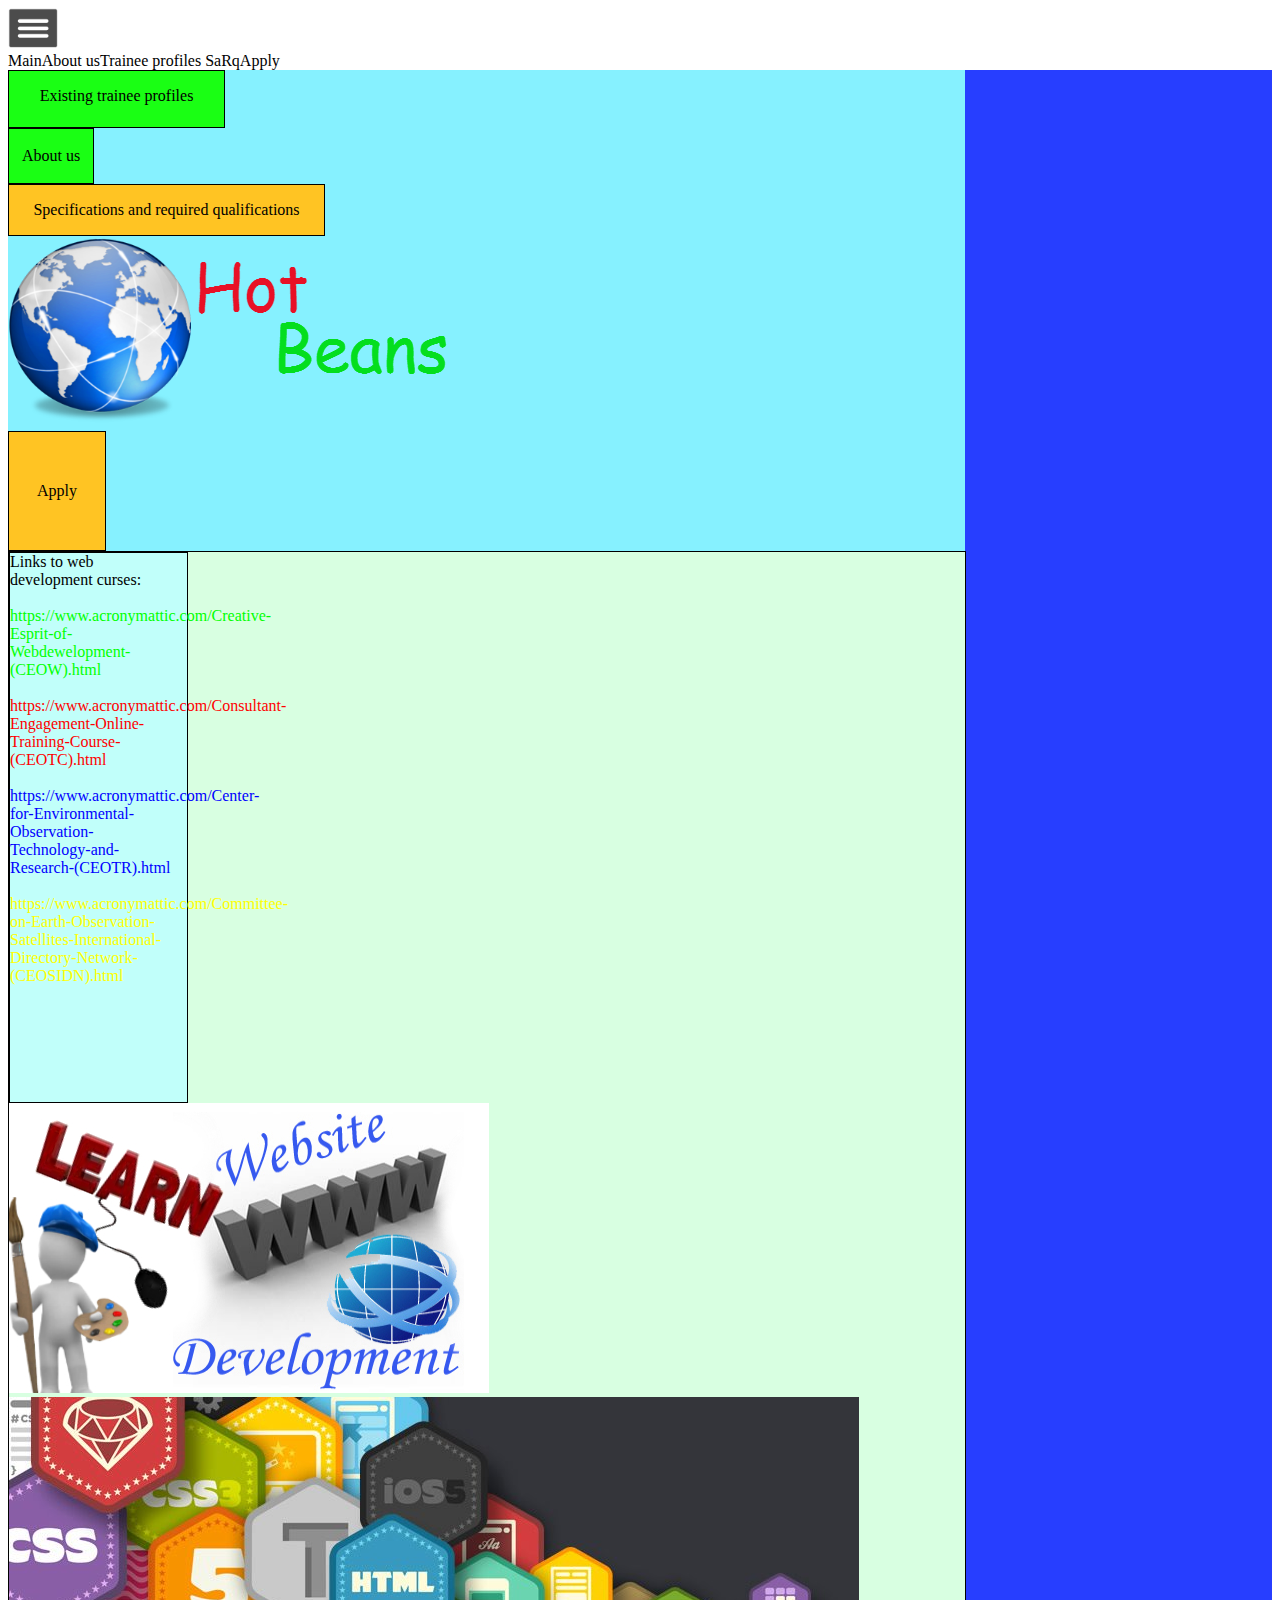
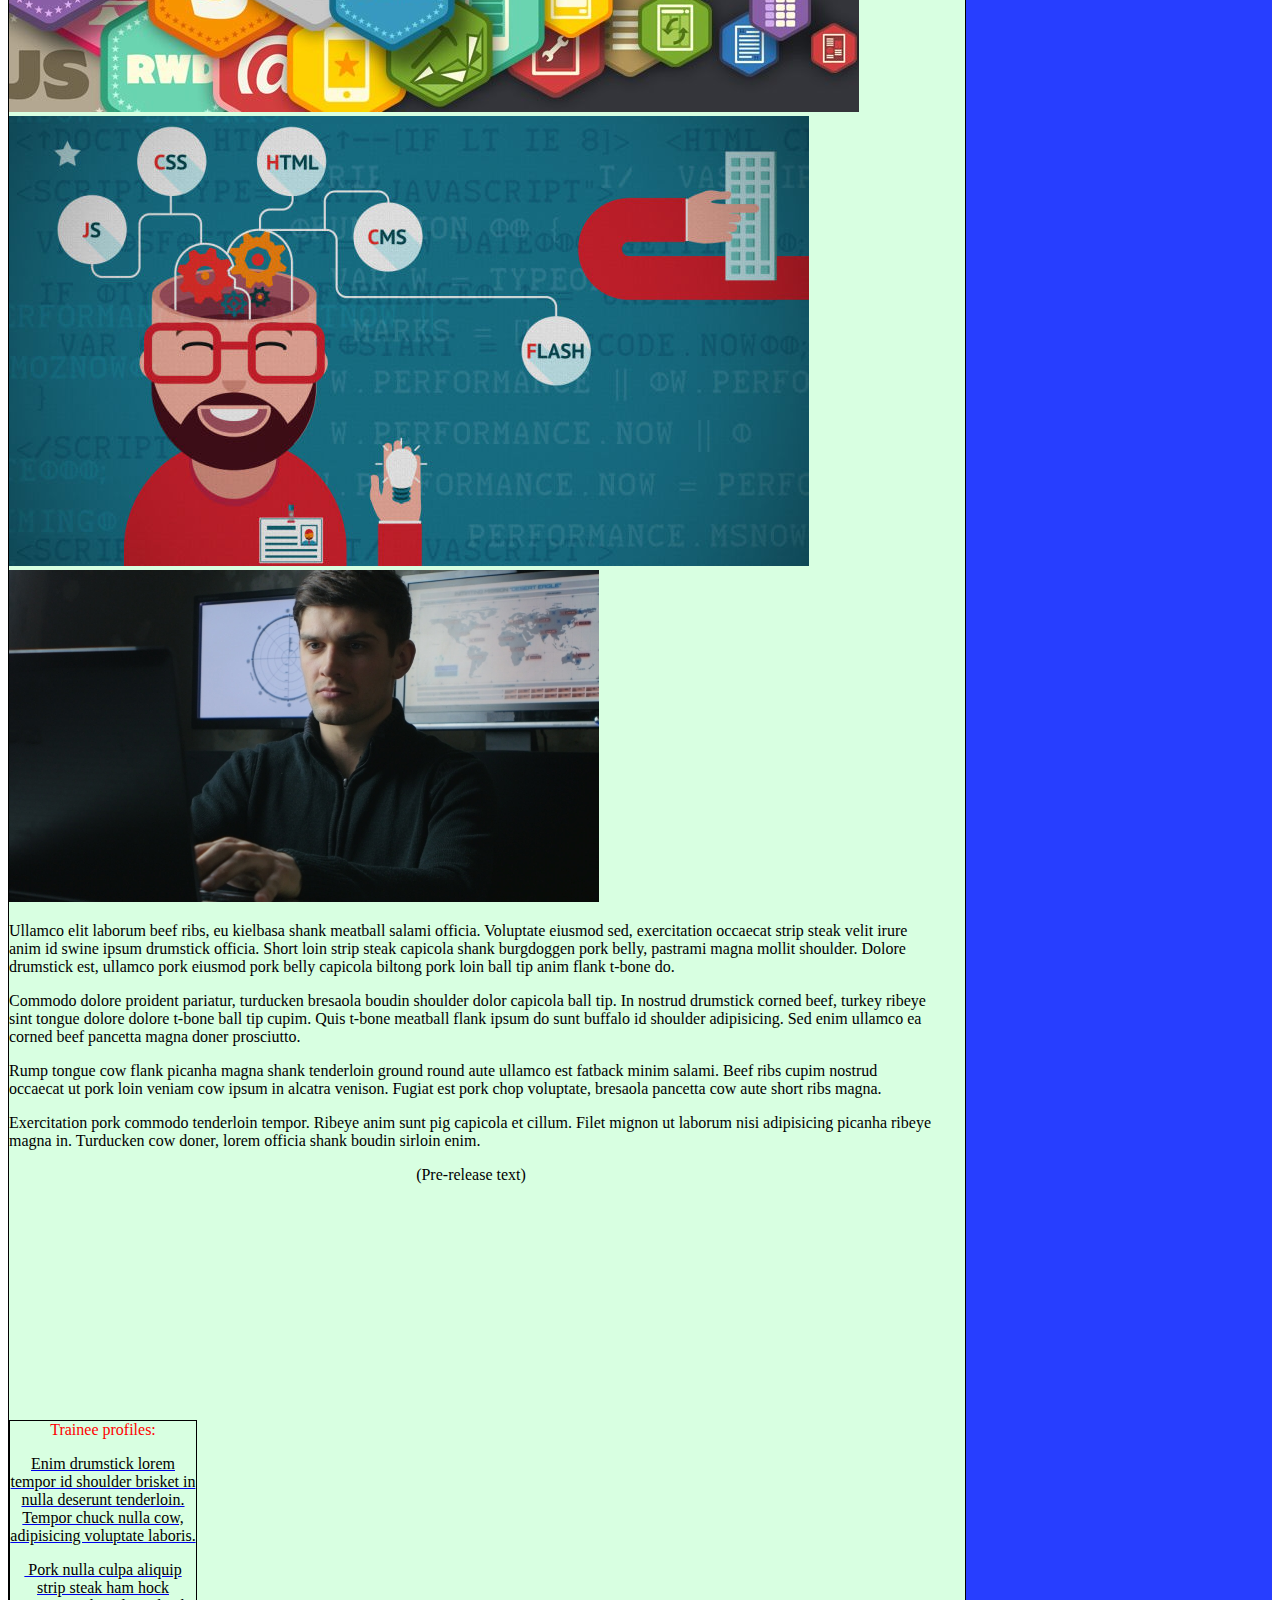
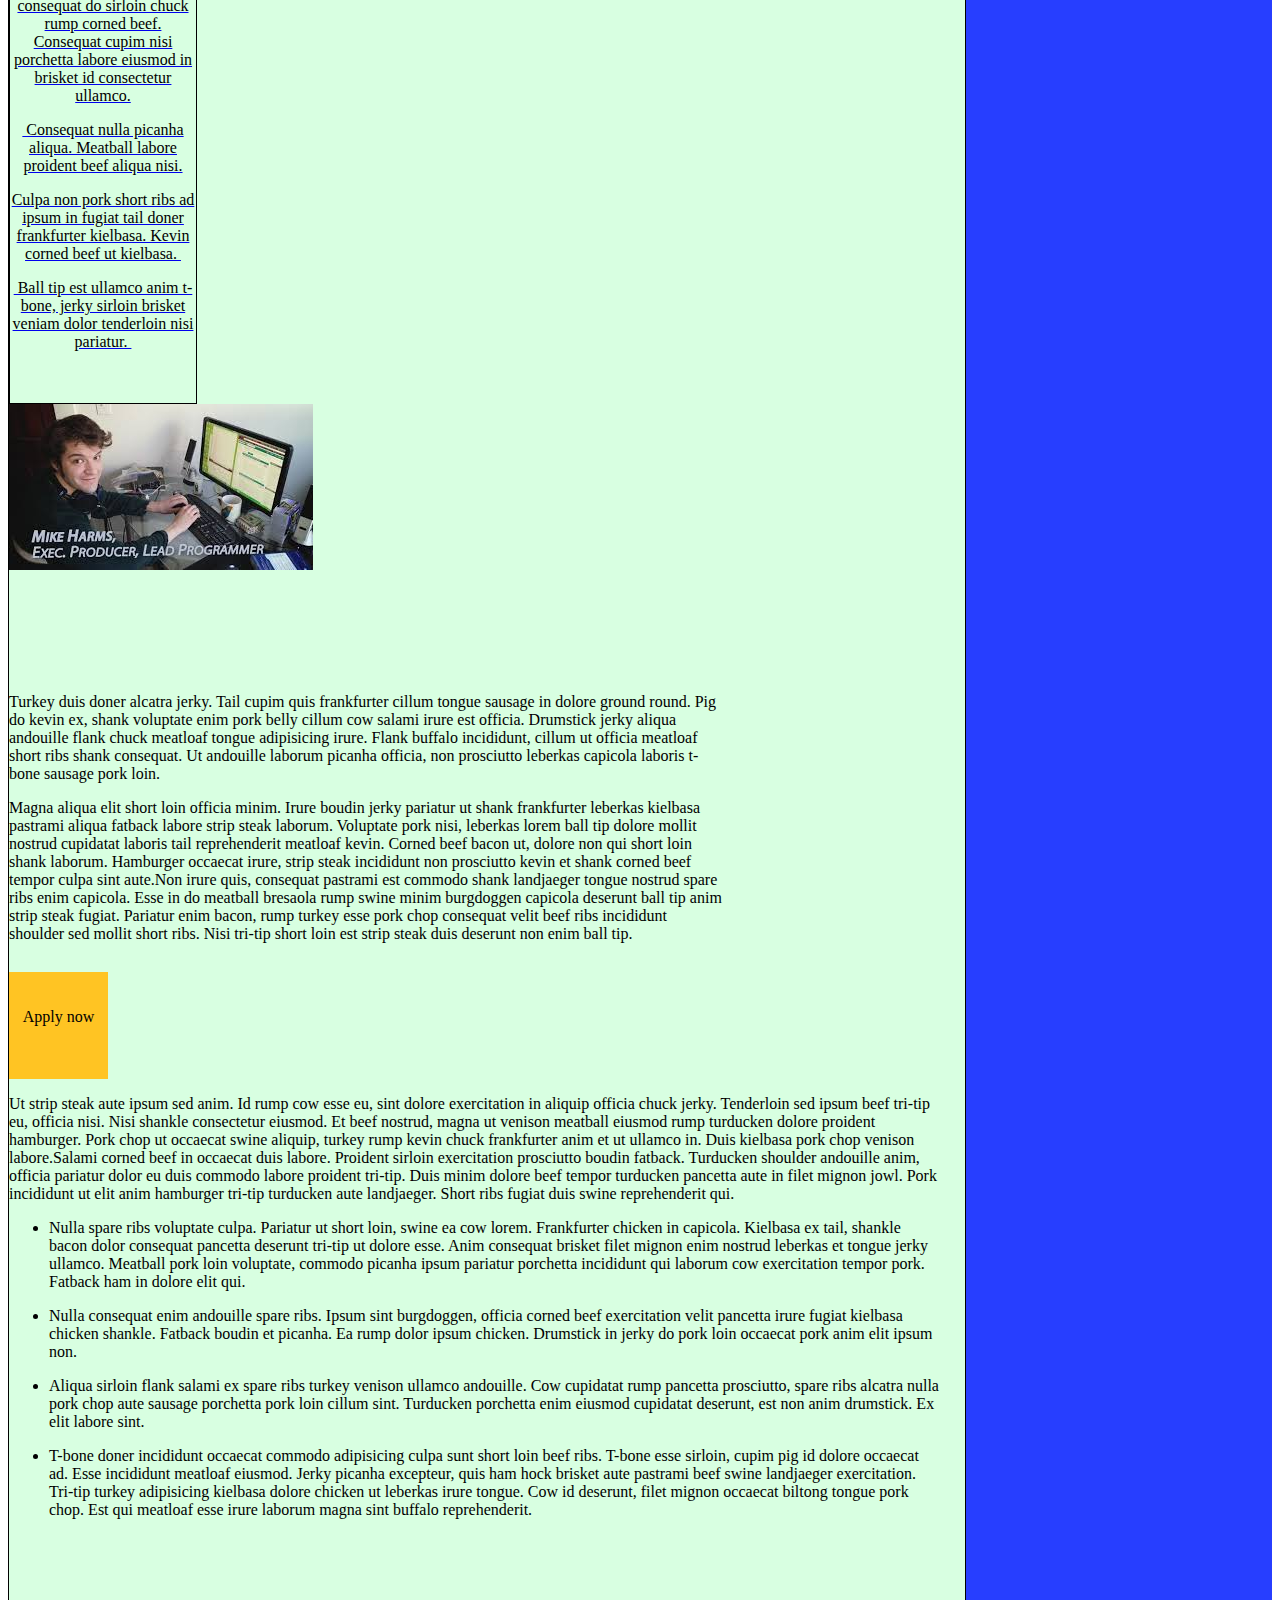
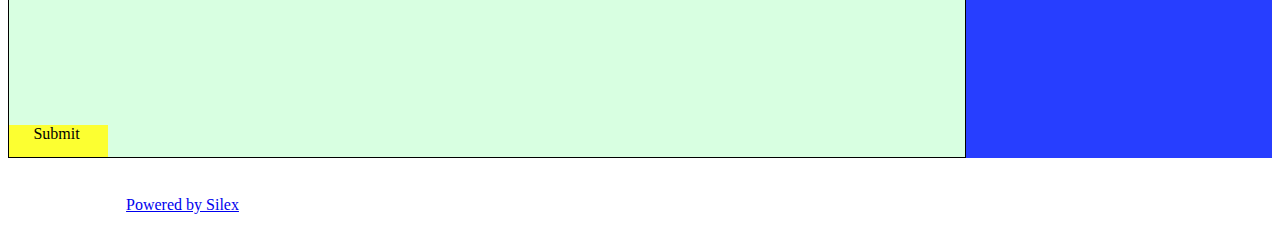
==== commit 207da87d: "Create Website.html" ====
--- a/Website.html
+++ b/Website.html
@@ -196,6 +196,14 @@
             left: 20px;
         }
         
+        .silex-id-1520600773245-15 {
+            width: 99px;
+            min-height: 32px;
+            top: 534px;
+            left: 785px;
+            background-color: rgba(253, 255, 43, 0.9647058823529412);
+        }
+        
         .silex-id-1478366450713-3 {
             top: 100px;
             left: NaNpx;
@@ -220,7 +228,7 @@
     </style>
     <title></title>
     <script type="text/javascript" class="silex-json-styles">
-        [{"desktop":{"body-initial":{"background-color":"rgba(255,255,255,1)","border-color":"#000000"},"silex-id-1474394621033-3":{"top":"5px","left":"0px","background-color":"rgba(39,62,255,1)","border-color":"#000000","min-width":"956px"},"silex-id-1474394621032-2":{"min-height":"600px","background-color":"rgba(216,255,225,1)","border-width":"0.1px 0.1px 0.1px 0.1px ","border-style":"solid","top":"15px","left":"386px","width":"956px"},"silex-id-1474394605264-1":{"min-height":"100px","width":"100px","top":"100px","left":"100px"},"silex-id-1474394605263-0":{"min-height":"100px","background-color":"transparent"},"silex-id-1442914737143-3":{"min-height":"53px","width":"349px","top":"817px","left":"269px"},"silex-id-1478366444112-0":{"min-height":"132px","background-color":"rgba(134,241,255,1)","top":"15px","left":"386px","width":"957px","border-color":"#000000"},"silex-id-1478366444112-1":{"top":"100px","left":"NaNpx","background-color":"rgba(39,62,255,1)","min-width":"957px"},"silex-id-1478366450713-2":{"min-height":"20px","background-color":"transparent","top":"15px","left":"384px","width":"960px"},"silex-id-1478366450713-3":{"top":"100px","left":"NaNpx","background-color":"transparent","min-width":"960px"},"silex-id-1520586872304-0":{"width":"177px","background-color":"rgba(193,255,250,1)","min-height":"549px","top":"28px","left":"755px","border-width":"0.1px 0.1px 0.1px 0.1px ","border-style":"solid"},"silex-id-1520587466797-0":{"width":"690px","min-height":"294px","top":"29px","left":"47px"},"silex-id-1520587515585-1":{"width":"690px","min-height":"231px","top":"347px","left":"44px"},"silex-id-1520587576781-2":{"width":"164px","min-height":"537px","top":"8px","left":"6px"},"silex-id-1520589545567-0":{"width":"449px","min-height":"114px","top":"9px","left":"13px","border-width":"0.2px 0.2px 0.2px 0.2px ","border-style":"solid","border-color":"#86f1ff"},"silex-id-1520589719773-1":{"width":"84px","min-height":"54px","top":"4px","left":"494px","background-color":"rgba(26,255,20,1)","border-width":"0.1px 0.1px 0.1px 0.1px ","border-style":"solid"},"silex-id-1520589789639-2":{"width":"215px","min-height":"56px","top":"6px","left":"582px","background-color":"rgba(26,255,20,1)","border-width":"0.1px 0.1px 0.1px 0.1px ","border-style":"solid"},"silex-id-1520589933819-3":{"width":"315px","min-height":"50px","top":"71px","left":"482px","background-color":"rgba(255,196,35,1)","border-width":"0.1px 0.1px 0.1px 0.1px ","border-style":"solid"},"silex-id-1520590021412-4":{"width":"96px","min-height":"80px","top":"6px","left":"829px","background-color":"rgba(255,196,35,1)","border-width":"0.1px 0.1px 0.1px 0.1px ","border-style":"solid"},"silex-id-1520590491204-6":{"width":"420px","min-height":"276px","top":"308px","left":"23px"},"silex-id-1520590564122-8":{"width":"479px","min-height":"273px","top":"311px","left":"459px"},"silex-id-1520590582821-9":{"width":"924px","min-height":"498px","top":"2px","left":"23px","border-width":"","border-style":""},"silex-id-1520591131809-10":{"width":"186px","min-height":"582px","top":"8px","left":"758px","border-width":"0.1px 0.1px 0.1px 0.1px ","border-style":"solid"},"silex-id-1520591448668-11":{"width":"534px","min-height":"273px","top":"17px","left":"17px"},"silex-id-1520591471055-12":{"width":"717px","min-height":"279px","top":"291px","left":"17px"},"silex-id-1520591686216-13":{"width":"99px","min-height":"107px","top":"468px","left":"813px","background-color":"rgba(255,196,35,1)"},"silex-id-1520591820551-14":{"width":"930px","min-height":"630px","top":"-4px","left":"20px"}},"mobile":{},"componentData":{}}]
+        [{"desktop":{"body-initial":{"background-color":"rgba(255,255,255,1)","border-color":"#000000"},"silex-id-1474394621033-3":{"top":"5px","left":"0px","background-color":"rgba(39,62,255,1)","border-color":"#000000","min-width":"956px"},"silex-id-1474394621032-2":{"min-height":"600px","background-color":"rgba(216,255,225,1)","border-width":"0.1px 0.1px 0.1px 0.1px ","border-style":"solid","top":"15px","left":"386px","width":"956px"},"silex-id-1474394605264-1":{"min-height":"100px","width":"100px","top":"100px","left":"100px"},"silex-id-1474394605263-0":{"min-height":"100px","background-color":"transparent"},"silex-id-1442914737143-3":{"min-height":"53px","width":"349px","top":"817px","left":"269px"},"silex-id-1478366444112-0":{"min-height":"132px","background-color":"rgba(134,241,255,1)","top":"15px","left":"386px","width":"957px","border-color":"#000000"},"silex-id-1478366444112-1":{"top":"100px","left":"NaNpx","background-color":"rgba(39,62,255,1)","min-width":"957px"},"silex-id-1478366450713-2":{"min-height":"20px","background-color":"transparent","top":"15px","left":"384px","width":"960px"},"silex-id-1478366450713-3":{"top":"100px","left":"NaNpx","background-color":"transparent","min-width":"960px"},"silex-id-1520586872304-0":{"width":"177px","background-color":"rgba(193,255,250,1)","min-height":"549px","top":"28px","left":"755px","border-width":"0.1px 0.1px 0.1px 0.1px ","border-style":"solid"},"silex-id-1520587466797-0":{"width":"690px","min-height":"294px","top":"29px","left":"47px"},"silex-id-1520587515585-1":{"width":"690px","min-height":"231px","top":"347px","left":"44px"},"silex-id-1520587576781-2":{"width":"164px","min-height":"537px","top":"8px","left":"6px"},"silex-id-1520589545567-0":{"width":"449px","min-height":"114px","top":"9px","left":"13px","border-width":"0.2px 0.2px 0.2px 0.2px ","border-style":"solid","border-color":"#86f1ff"},"silex-id-1520589719773-1":{"width":"84px","min-height":"54px","top":"4px","left":"494px","background-color":"rgba(26,255,20,1)","border-width":"0.1px 0.1px 0.1px 0.1px ","border-style":"solid"},"silex-id-1520589789639-2":{"width":"215px","min-height":"56px","top":"6px","left":"582px","background-color":"rgba(26,255,20,1)","border-width":"0.1px 0.1px 0.1px 0.1px ","border-style":"solid"},"silex-id-1520589933819-3":{"width":"315px","min-height":"50px","top":"71px","left":"482px","background-color":"rgba(255,196,35,1)","border-width":"0.1px 0.1px 0.1px 0.1px ","border-style":"solid"},"silex-id-1520590021412-4":{"width":"96px","min-height":"80px","top":"6px","left":"829px","background-color":"rgba(255,196,35,1)","border-width":"0.1px 0.1px 0.1px 0.1px ","border-style":"solid"},"silex-id-1520590491204-6":{"width":"420px","min-height":"276px","top":"308px","left":"23px"},"silex-id-1520590564122-8":{"width":"479px","min-height":"273px","top":"311px","left":"459px"},"silex-id-1520590582821-9":{"width":"924px","min-height":"498px","top":"2px","left":"23px","border-width":"","border-style":""},"silex-id-1520591131809-10":{"width":"186px","min-height":"582px","top":"8px","left":"758px","border-width":"0.1px 0.1px 0.1px 0.1px ","border-style":"solid"},"silex-id-1520591448668-11":{"width":"534px","min-height":"273px","top":"17px","left":"17px"},"silex-id-1520591471055-12":{"width":"717px","min-height":"279px","top":"291px","left":"17px"},"silex-id-1520591686216-13":{"width":"99px","min-height":"107px","top":"468px","left":"813px","background-color":"rgba(255,196,35,1)"},"silex-id-1520591820551-14":{"width":"930px","min-height":"630px","top":"-4px","left":"20px"},"silex-id-1520600773245-15":{"width":"89px","min-height":"33px","top":"531px","left":"794px","background-color":"rgba(253,255,43,0.9647058823529412)"}},"mobile":{},"componentData":{}}]
     </script>
 
 
@@ -246,7 +254,7 @@
 
 
     <style id="current-page-style">
-        .page-sarq {
+        .page-apply {
             display: inherit;
         }
     </style>
@@ -262,7 +270,7 @@
         </div>
 
         <a id="page-main" data-silex-type="page" class="page-element">Main</a><a id="page-about-us" data-silex-type="page" class="page-element">About us</a><a id="page-trainee-profiles" data-silex-type="page" class="page-element">Trainee profiles</a>
-        <a id="page-sarq" data-silex-type="page" class="page-element page-link-active">SaRq</a><a id="page-apply" data-silex-type="page" class="page-element">Apply</a></div>
+        <a id="page-sarq" data-silex-type="page" class="page-element">SaRq</a><a id="page-apply" data-silex-type="page" class="page-element page-link-active">Apply</a></div>
 
 
 
@@ -288,7 +296,7 @@
                     <div style="text-align: center;"><br></div>
                 </div>
             </div>
-            <div data-silex-type="text" class="editable-style silex-id-1520589933819-3 text-element page-link-active" data-silex-id="silex-id-1520589933819-3" style="" data-silex-href="#!page-sarq">
+            <div data-silex-type="text" class="editable-style silex-id-1520589933819-3 text-element" data-silex-id="silex-id-1520589933819-3" style="" data-silex-href="#!page-sarq">
                 <div class="silex-element-content normal">
                     <p class="MsoNormal" align="center" style="text-align:center">Specifications and required qualifications
                         <o:p></o:p>
@@ -297,7 +305,7 @@
             </div>
 
             <div data-silex-type="image" class="editable-style silex-id-1520589545567-0 image-element" data-silex-id="silex-id-1520589545567-0" style="" data-silex-href="#!page-main"><img src="Untitled.png" class="silex-element-content"></div>
-            <div data-silex-type="text" class="editable-style silex-id-1520590021412-4 text-element page-main paged-element page-about-us page-trainee-profiles" data-silex-id="silex-id-1520590021412-4" style="" data-silex-href="#!page-apply">
+            <div data-silex-type="text" class="editable-style silex-id-1520590021412-4 text-element page-main paged-element page-about-us page-trainee-profiles page-link-active" data-silex-id="silex-id-1520590021412-4" style="" data-silex-href="#!page-apply">
                 <div class="silex-element-content normal">
                     <p class="MsoNormal" align="center" style="text-align:center"><br></p>
                     <p class="MsoNormal" align="center" style="text-align:center">Apply
@@ -445,6 +453,11 @@
                     <p></p>
                 </div>
             </div>
+            <div data-silex-type="text" class="editable-style silex-id-1520600773245-15 text-element page-apply paged-element" data-silex-id="silex-id-1520600773245-15" style="">
+                <div class="silex-element-content normal">
+                    <div style="text-align: center;">Submit&nbsp;</div>
+                </div>
+            </div>
         </div>
     </div>
     <div data-silex-type="container" class="prevent-draggable container-element editable-style silex-id-1478366450713-3 section-element" data-silex-id="silex-id-1478366450713-3" style="">
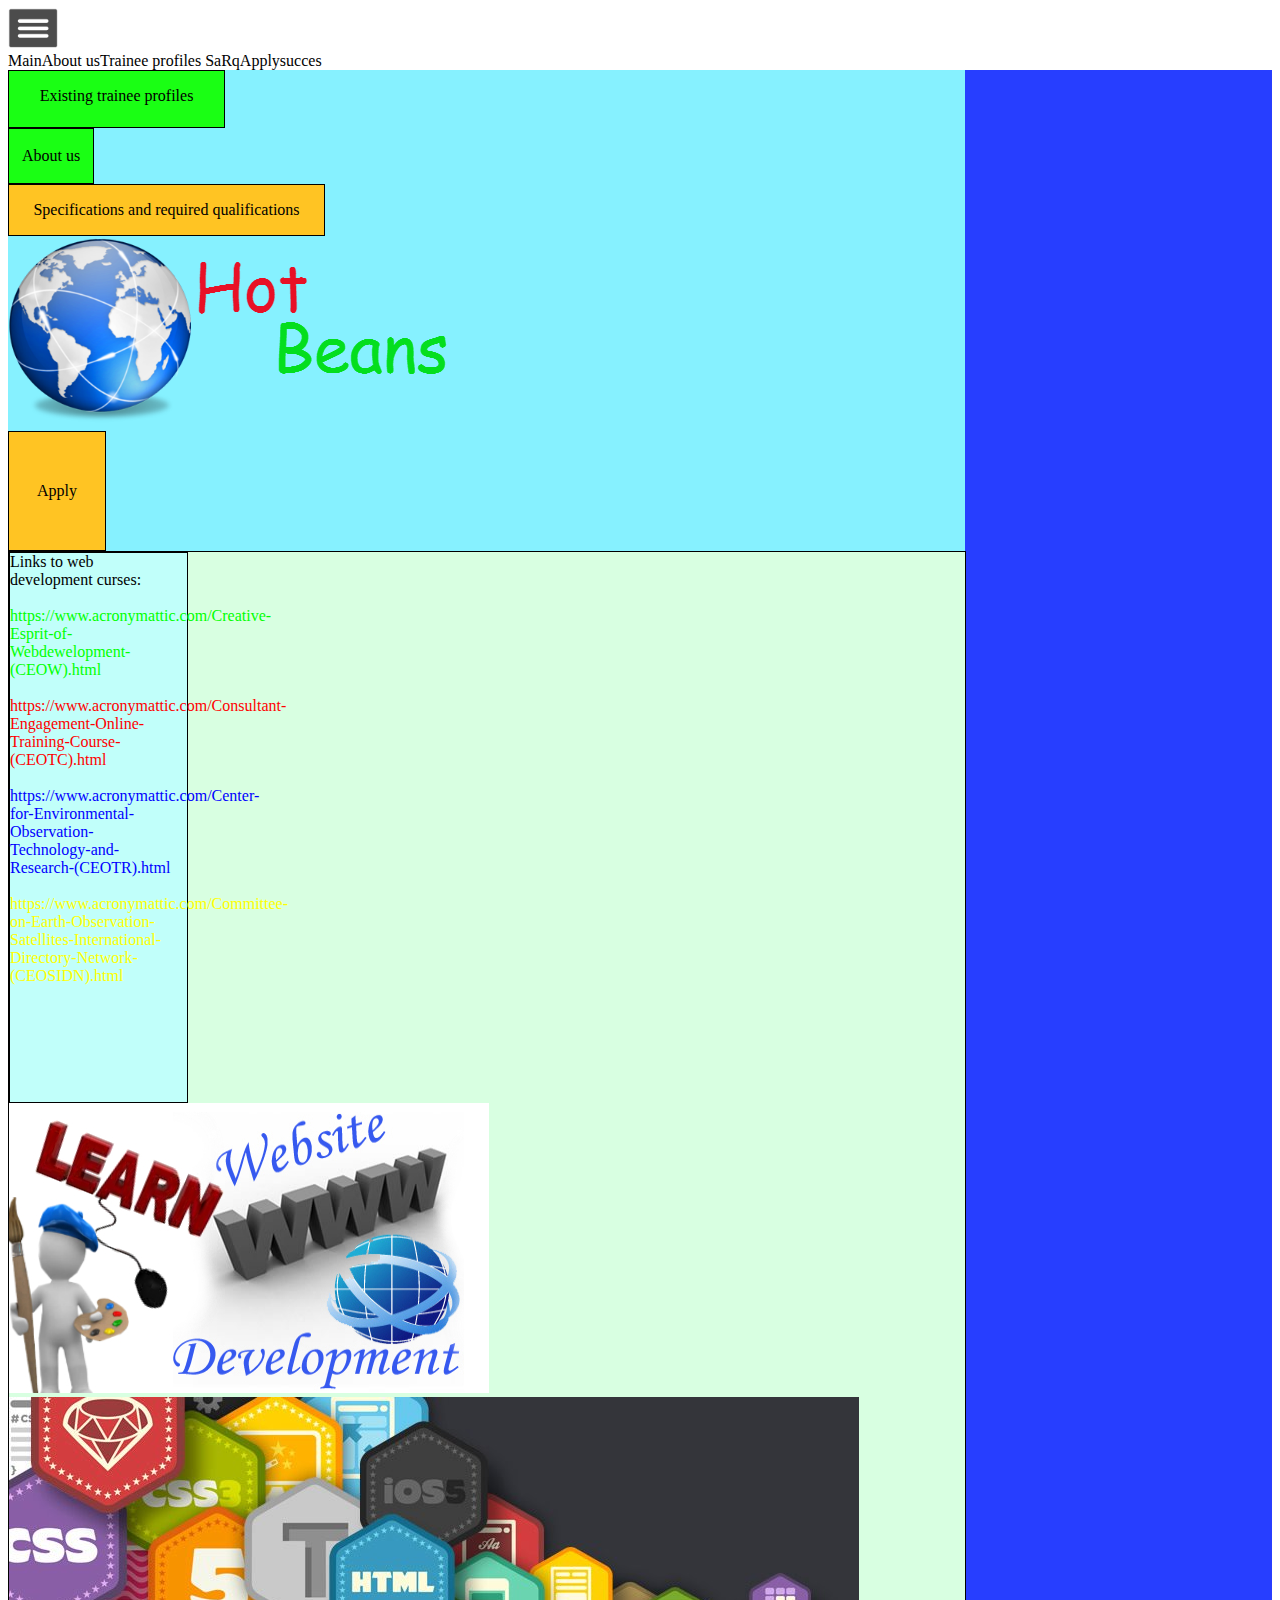
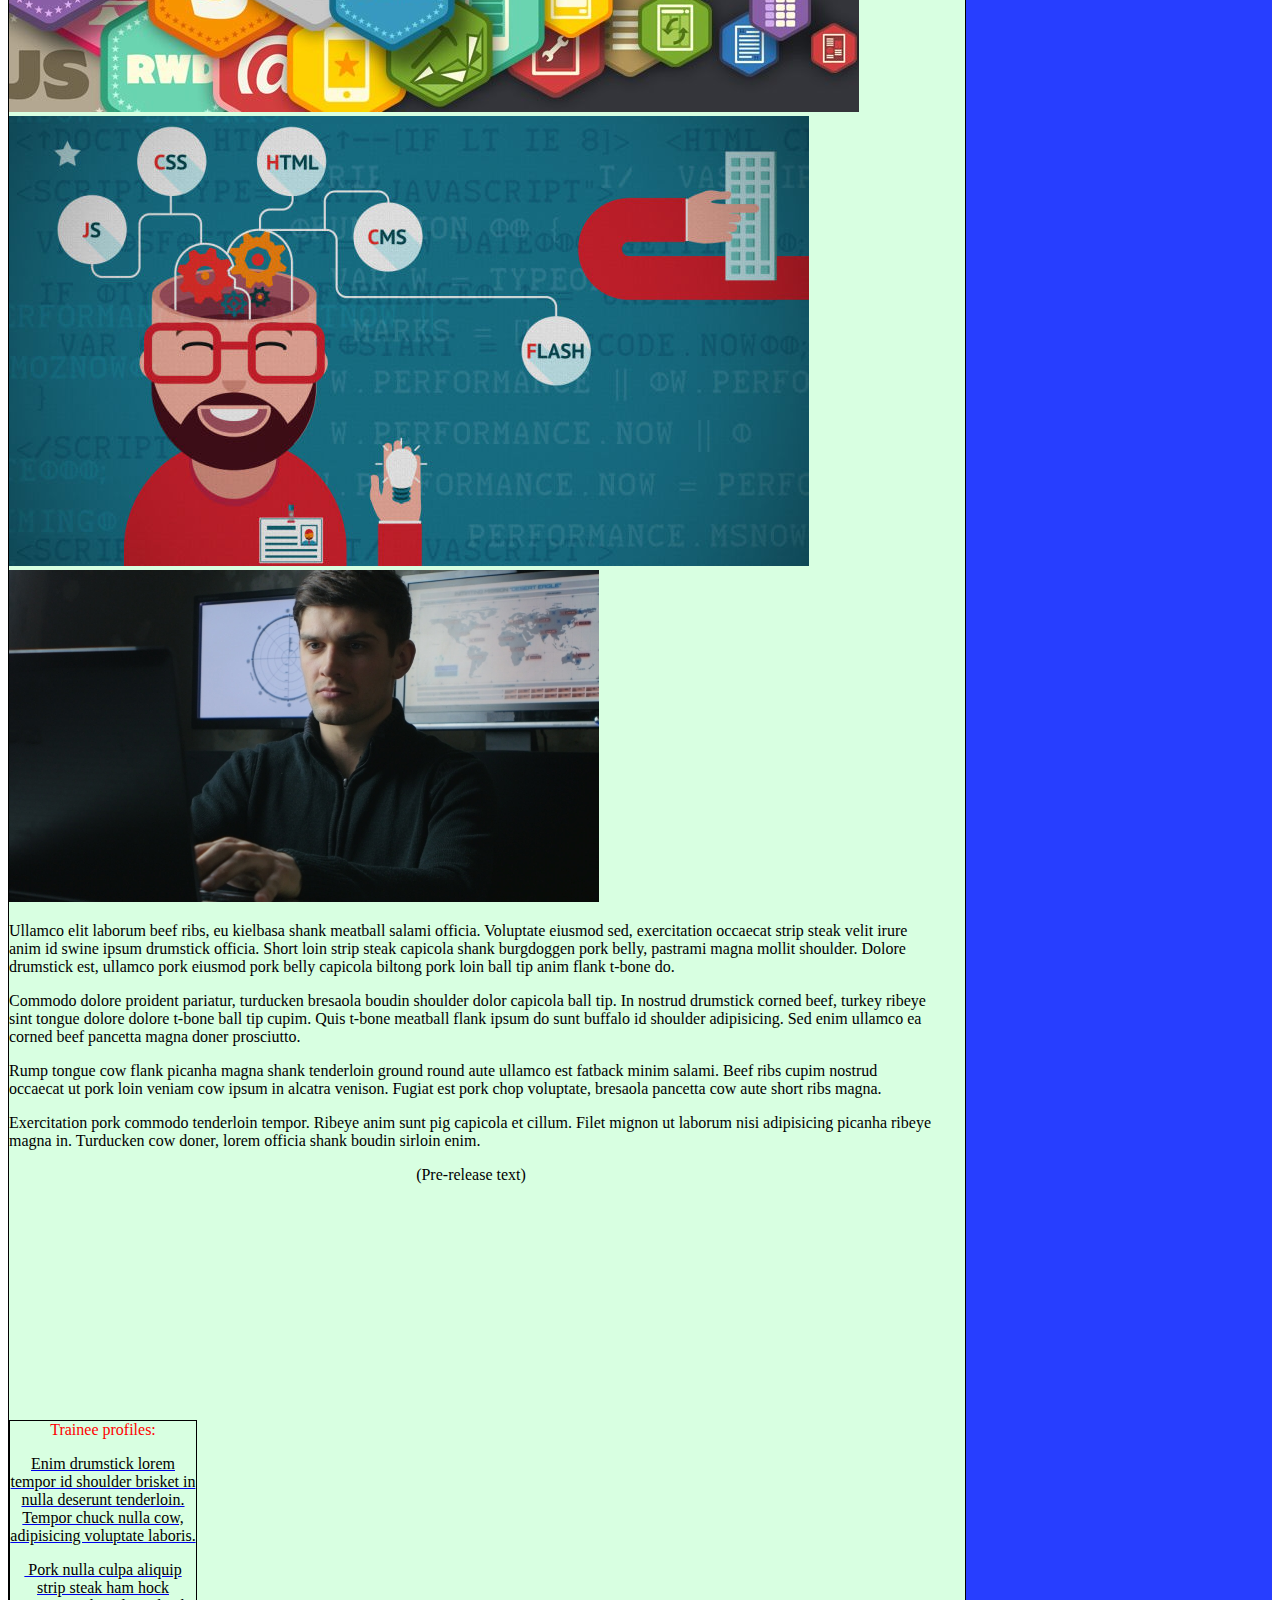
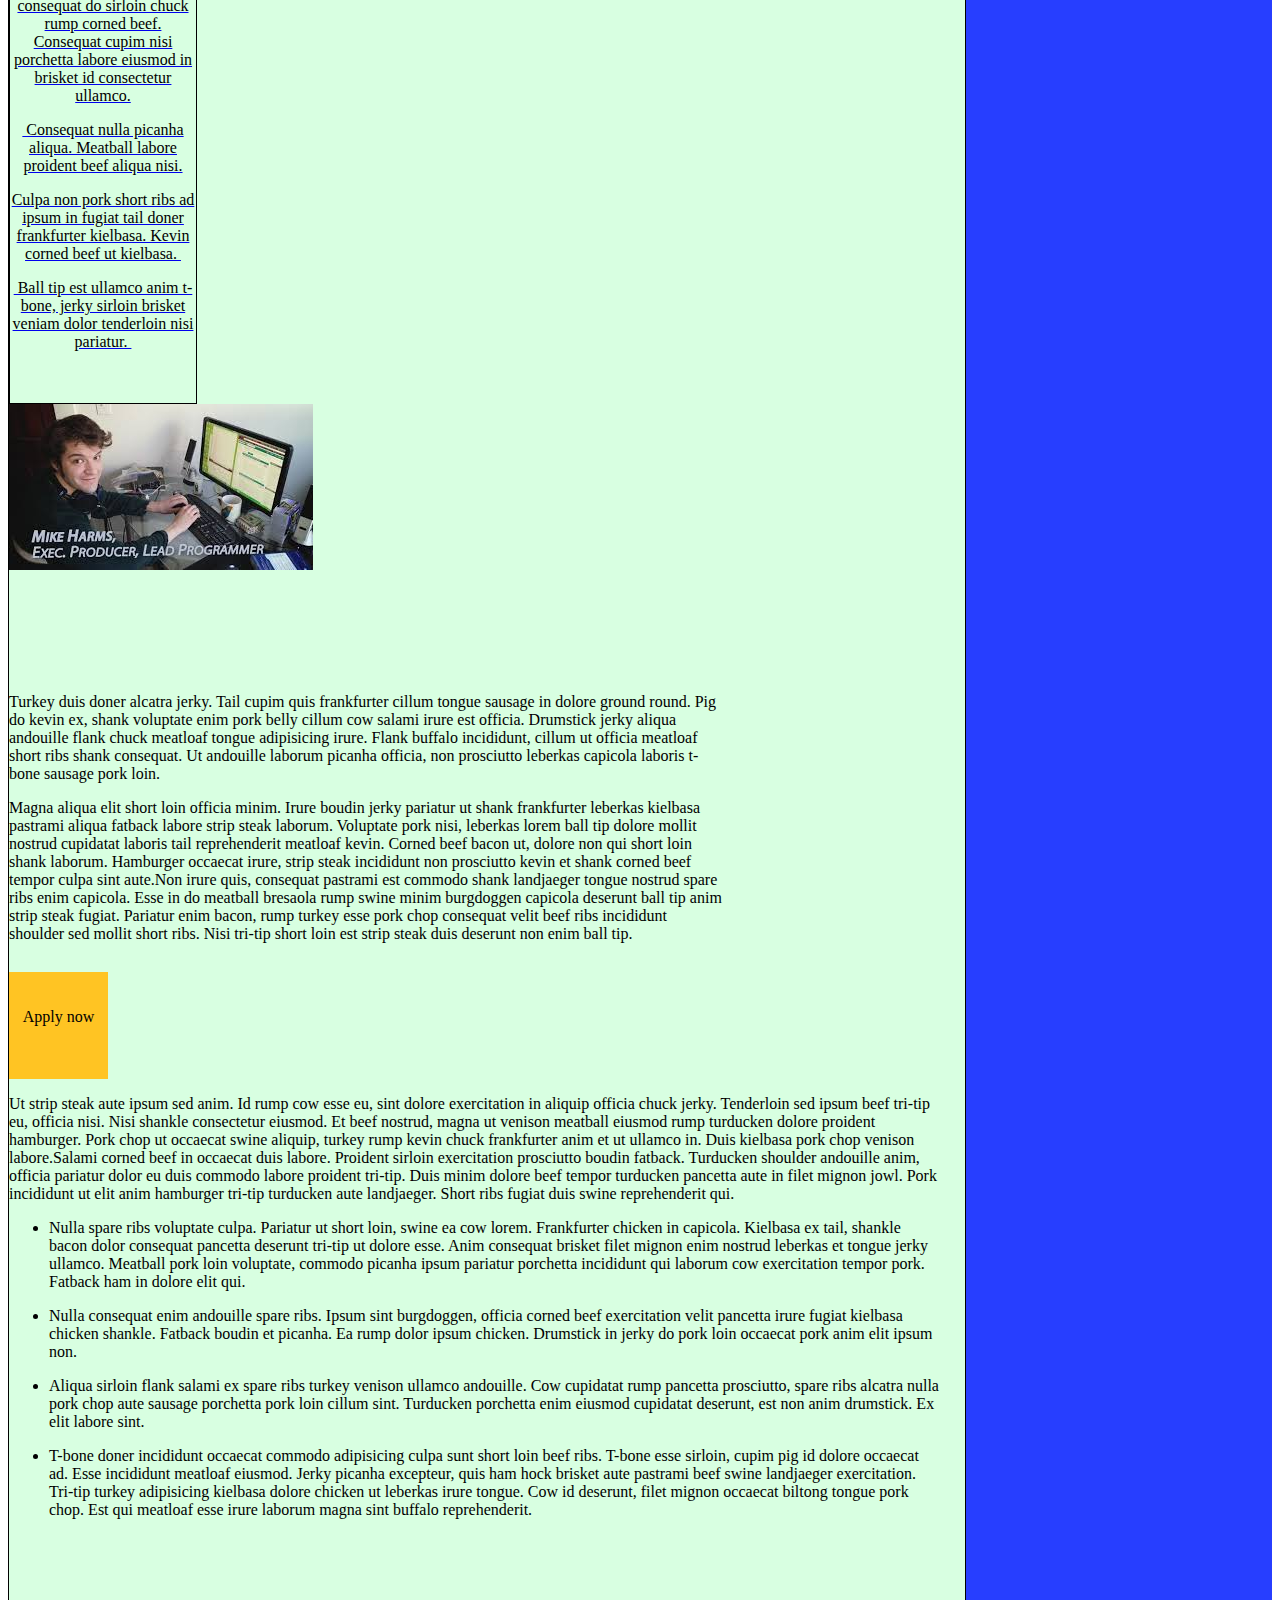
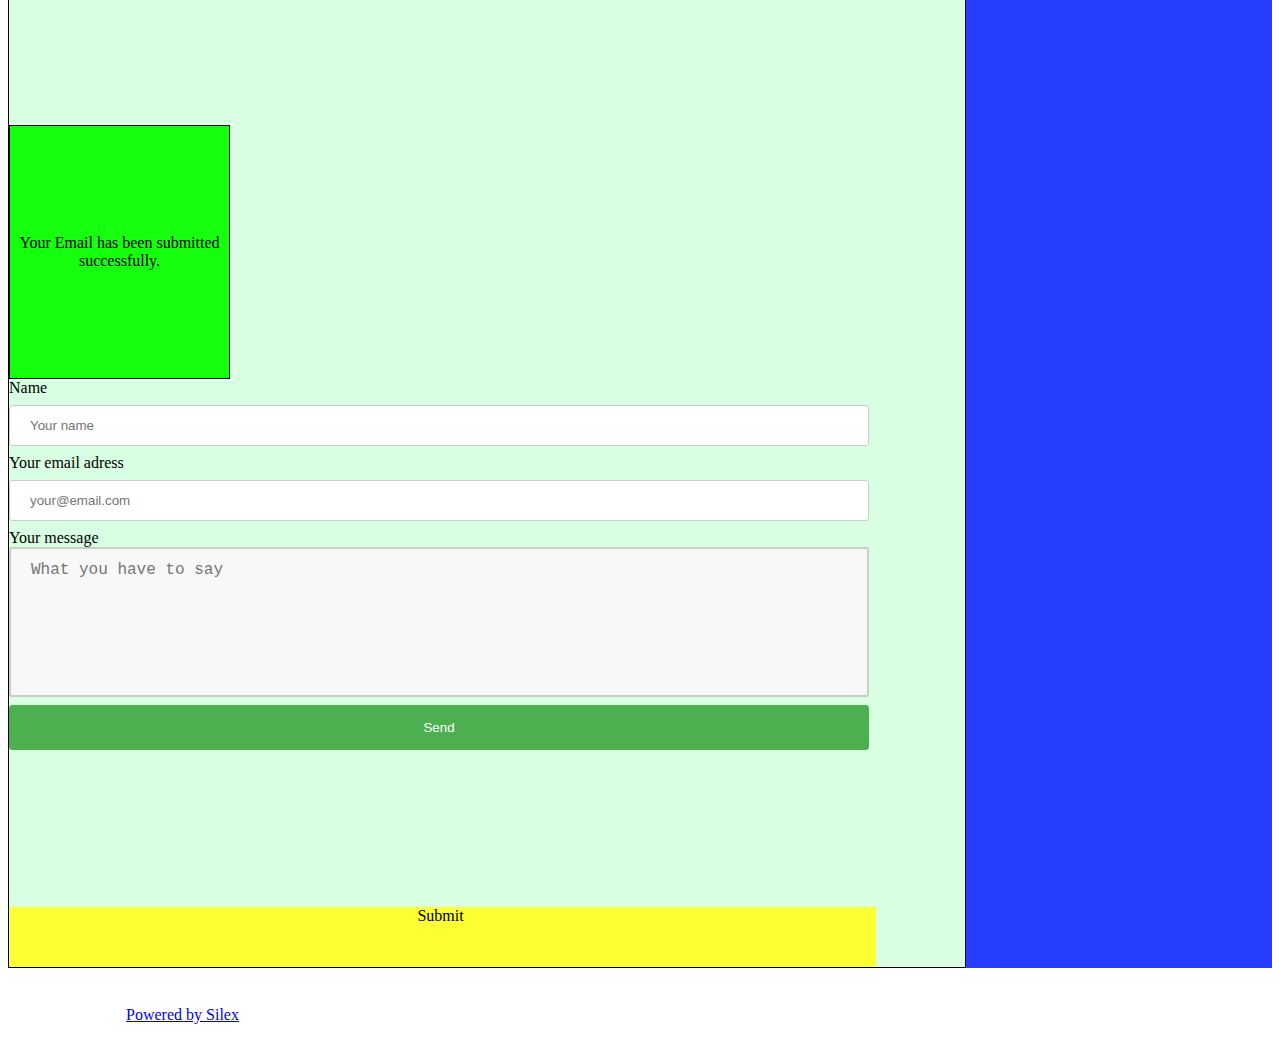
==== commit 3f977d5c: "Create Website.html" ====
--- a/Website.html
+++ b/Website.html
@@ -196,11 +196,29 @@
             left: 20px;
         }
         
+        .silex-id-1520601050067-16 {
+            width: 219px;
+            min-height: 117px;
+            top: 170px;
+            left: 380px;
+            background-color: rgba(13, 255, 6, 0.9647058823529412);
+            border-width: 0.1px 0.1px 0.1px 0.1px;
+            border-style: solid;
+        }
+        
+        .silex-id-1520601274593-17 {
+            width: 860px;
+            height: 528px;
+            background-color: transparent;
+            top: 36px;
+            left: 51px;
+        }
+        
         .silex-id-1520600773245-15 {
-            width: 99px;
-            min-height: 32px;
-            top: 534px;
-            left: 785px;
+            width: 867px;
+            min-height: 60px;
+            top: 507px;
+            left: 47px;
             background-color: rgba(253, 255, 43, 0.9647058823529412);
         }
         
@@ -228,7 +246,7 @@
     </style>
     <title></title>
     <script type="text/javascript" class="silex-json-styles">
-        [{"desktop":{"body-initial":{"background-color":"rgba(255,255,255,1)","border-color":"#000000"},"silex-id-1474394621033-3":{"top":"5px","left":"0px","background-color":"rgba(39,62,255,1)","border-color":"#000000","min-width":"956px"},"silex-id-1474394621032-2":{"min-height":"600px","background-color":"rgba(216,255,225,1)","border-width":"0.1px 0.1px 0.1px 0.1px ","border-style":"solid","top":"15px","left":"386px","width":"956px"},"silex-id-1474394605264-1":{"min-height":"100px","width":"100px","top":"100px","left":"100px"},"silex-id-1474394605263-0":{"min-height":"100px","background-color":"transparent"},"silex-id-1442914737143-3":{"min-height":"53px","width":"349px","top":"817px","left":"269px"},"silex-id-1478366444112-0":{"min-height":"132px","background-color":"rgba(134,241,255,1)","top":"15px","left":"386px","width":"957px","border-color":"#000000"},"silex-id-1478366444112-1":{"top":"100px","left":"NaNpx","background-color":"rgba(39,62,255,1)","min-width":"957px"},"silex-id-1478366450713-2":{"min-height":"20px","background-color":"transparent","top":"15px","left":"384px","width":"960px"},"silex-id-1478366450713-3":{"top":"100px","left":"NaNpx","background-color":"transparent","min-width":"960px"},"silex-id-1520586872304-0":{"width":"177px","background-color":"rgba(193,255,250,1)","min-height":"549px","top":"28px","left":"755px","border-width":"0.1px 0.1px 0.1px 0.1px ","border-style":"solid"},"silex-id-1520587466797-0":{"width":"690px","min-height":"294px","top":"29px","left":"47px"},"silex-id-1520587515585-1":{"width":"690px","min-height":"231px","top":"347px","left":"44px"},"silex-id-1520587576781-2":{"width":"164px","min-height":"537px","top":"8px","left":"6px"},"silex-id-1520589545567-0":{"width":"449px","min-height":"114px","top":"9px","left":"13px","border-width":"0.2px 0.2px 0.2px 0.2px ","border-style":"solid","border-color":"#86f1ff"},"silex-id-1520589719773-1":{"width":"84px","min-height":"54px","top":"4px","left":"494px","background-color":"rgba(26,255,20,1)","border-width":"0.1px 0.1px 0.1px 0.1px ","border-style":"solid"},"silex-id-1520589789639-2":{"width":"215px","min-height":"56px","top":"6px","left":"582px","background-color":"rgba(26,255,20,1)","border-width":"0.1px 0.1px 0.1px 0.1px ","border-style":"solid"},"silex-id-1520589933819-3":{"width":"315px","min-height":"50px","top":"71px","left":"482px","background-color":"rgba(255,196,35,1)","border-width":"0.1px 0.1px 0.1px 0.1px ","border-style":"solid"},"silex-id-1520590021412-4":{"width":"96px","min-height":"80px","top":"6px","left":"829px","background-color":"rgba(255,196,35,1)","border-width":"0.1px 0.1px 0.1px 0.1px ","border-style":"solid"},"silex-id-1520590491204-6":{"width":"420px","min-height":"276px","top":"308px","left":"23px"},"silex-id-1520590564122-8":{"width":"479px","min-height":"273px","top":"311px","left":"459px"},"silex-id-1520590582821-9":{"width":"924px","min-height":"498px","top":"2px","left":"23px","border-width":"","border-style":""},"silex-id-1520591131809-10":{"width":"186px","min-height":"582px","top":"8px","left":"758px","border-width":"0.1px 0.1px 0.1px 0.1px ","border-style":"solid"},"silex-id-1520591448668-11":{"width":"534px","min-height":"273px","top":"17px","left":"17px"},"silex-id-1520591471055-12":{"width":"717px","min-height":"279px","top":"291px","left":"17px"},"silex-id-1520591686216-13":{"width":"99px","min-height":"107px","top":"468px","left":"813px","background-color":"rgba(255,196,35,1)"},"silex-id-1520591820551-14":{"width":"930px","min-height":"630px","top":"-4px","left":"20px"},"silex-id-1520600773245-15":{"width":"89px","min-height":"33px","top":"531px","left":"794px","background-color":"rgba(253,255,43,0.9647058823529412)"}},"mobile":{},"componentData":{}}]
+        [{"desktop":{"body-initial":{"background-color":"rgba(255,255,255,1)","border-color":"#000000"},"silex-id-1474394621033-3":{"top":"5px","left":"0px","background-color":"rgba(39,62,255,1)","border-color":"#000000","min-width":"956px"},"silex-id-1474394621032-2":{"min-height":"600px","background-color":"rgba(216,255,225,1)","border-width":"0.1px 0.1px 0.1px 0.1px ","border-style":"solid","top":"15px","left":"386px","width":"956px"},"silex-id-1474394605264-1":{"min-height":"100px","width":"100px","top":"100px","left":"100px"},"silex-id-1474394605263-0":{"min-height":"100px","background-color":"transparent"},"silex-id-1442914737143-3":{"min-height":"53px","width":"349px","top":"817px","left":"269px"},"silex-id-1478366444112-0":{"min-height":"132px","background-color":"rgba(134,241,255,1)","top":"15px","left":"386px","width":"957px","border-color":"#000000"},"silex-id-1478366444112-1":{"top":"100px","left":"NaNpx","background-color":"rgba(39,62,255,1)","min-width":"957px"},"silex-id-1478366450713-2":{"min-height":"20px","background-color":"transparent","top":"15px","left":"384px","width":"960px"},"silex-id-1478366450713-3":{"top":"100px","left":"NaNpx","background-color":"transparent","min-width":"960px"},"silex-id-1520586872304-0":{"width":"177px","background-color":"rgba(193,255,250,1)","min-height":"549px","top":"28px","left":"755px","border-width":"0.1px 0.1px 0.1px 0.1px ","border-style":"solid"},"silex-id-1520587466797-0":{"width":"690px","min-height":"294px","top":"29px","left":"47px"},"silex-id-1520587515585-1":{"width":"690px","min-height":"231px","top":"347px","left":"44px"},"silex-id-1520587576781-2":{"width":"164px","min-height":"537px","top":"8px","left":"6px"},"silex-id-1520589545567-0":{"width":"449px","min-height":"114px","top":"9px","left":"13px","border-width":"0.2px 0.2px 0.2px 0.2px ","border-style":"solid","border-color":"#86f1ff"},"silex-id-1520589719773-1":{"width":"84px","min-height":"54px","top":"4px","left":"494px","background-color":"rgba(26,255,20,1)","border-width":"0.1px 0.1px 0.1px 0.1px ","border-style":"solid"},"silex-id-1520589789639-2":{"width":"215px","min-height":"56px","top":"6px","left":"582px","background-color":"rgba(26,255,20,1)","border-width":"0.1px 0.1px 0.1px 0.1px ","border-style":"solid"},"silex-id-1520589933819-3":{"width":"315px","min-height":"50px","top":"71px","left":"482px","background-color":"rgba(255,196,35,1)","border-width":"0.1px 0.1px 0.1px 0.1px ","border-style":"solid"},"silex-id-1520590021412-4":{"width":"96px","min-height":"80px","top":"6px","left":"829px","background-color":"rgba(255,196,35,1)","border-width":"0.1px 0.1px 0.1px 0.1px ","border-style":"solid"},"silex-id-1520590491204-6":{"width":"420px","min-height":"276px","top":"308px","left":"23px"},"silex-id-1520590564122-8":{"width":"479px","min-height":"273px","top":"311px","left":"459px"},"silex-id-1520590582821-9":{"width":"924px","min-height":"498px","top":"2px","left":"23px","border-width":"","border-style":""},"silex-id-1520591131809-10":{"width":"186px","min-height":"582px","top":"8px","left":"758px","border-width":"0.1px 0.1px 0.1px 0.1px ","border-style":"solid"},"silex-id-1520591448668-11":{"width":"534px","min-height":"273px","top":"17px","left":"17px"},"silex-id-1520591471055-12":{"width":"717px","min-height":"279px","top":"291px","left":"17px"},"silex-id-1520591686216-13":{"width":"99px","min-height":"107px","top":"468px","left":"813px","background-color":"rgba(255,196,35,1)"},"silex-id-1520591820551-14":{"width":"930px","min-height":"630px","top":"-4px","left":"20px"},"silex-id-1520600773245-15":{"width":"858px","min-height":"60px","top":"507px","left":"54px","background-color":"rgba(253,255,43,0.9647058823529412)"},"silex-id-1520601050067-16":{"width":"219px","min-height":"117px","top":"170px","left":"380px","background-color":"rgba(13,255,6,0.9647058823529412)","border-width":"0.1px 0.1px 0.1px 0.1px ","border-style":"solid"},"silex-id-1520601274593-17":{"width":"860px","height":"528px","background-color":"transparent","top":"36px","left":"51px"}},"mobile":{},"componentData":{"silex-id-1520601274593-17":{"name":"form1","templateName":"form"}}}]
     </script>
 
 
@@ -270,7 +288,7 @@
         </div>
 
         <a id="page-main" data-silex-type="page" class="page-element">Main</a><a id="page-about-us" data-silex-type="page" class="page-element">About us</a><a id="page-trainee-profiles" data-silex-type="page" class="page-element">Trainee profiles</a>
-        <a id="page-sarq" data-silex-type="page" class="page-element">SaRq</a><a id="page-apply" data-silex-type="page" class="page-element page-link-active">Apply</a></div>
+        <a id="page-sarq" data-silex-type="page" class="page-element">SaRq</a><a id="page-apply" data-silex-type="page" class="page-element page-link-active">Apply</a><a id="page-succes" data-silex-type="page" class="page-element">succes</a></div>
 
 
 
@@ -305,7 +323,7 @@
             </div>
 
             <div data-silex-type="image" class="editable-style silex-id-1520589545567-0 image-element" data-silex-id="silex-id-1520589545567-0" style="" data-silex-href="#!page-main"><img src="Untitled.png" class="silex-element-content"></div>
-            <div data-silex-type="text" class="editable-style silex-id-1520590021412-4 text-element page-main paged-element page-about-us page-trainee-profiles page-link-active" data-silex-id="silex-id-1520590021412-4" style="" data-silex-href="#!page-apply">
+            <div data-silex-type="text" class="editable-style silex-id-1520590021412-4 text-element page-main paged-element page-about-us page-trainee-profiles page-succes page-link-active" data-silex-id="silex-id-1520590021412-4" style="" data-silex-href="#!page-apply">
                 <div class="silex-element-content normal">
                     <p class="MsoNormal" align="center" style="text-align:center"><br></p>
                     <p class="MsoNormal" align="center" style="text-align:center">Apply
@@ -453,7 +471,108 @@
                     <p></p>
                 </div>
             </div>
-            <div data-silex-type="text" class="editable-style silex-id-1520600773245-15 text-element page-apply paged-element" data-silex-id="silex-id-1520600773245-15" style="">
+            <div data-silex-type="text" class="editable-style silex-id-1520601050067-16 text-element page-succes paged-element" data-silex-id="silex-id-1520601050067-16" style="">
+                <div class="silex-element-content normal">
+                    <div style="text-align: center;"><br></div>
+                    <div style="text-align: center;"><br></div>
+                    <div style="text-align: center;"><br></div>
+                    <div style="text-align: center;"><br></div>
+                    <div style="text-align: center;"><br></div>
+                    <div style="text-align: center;"><br></div>
+                    <div style="text-align: center;">Your Email has been submitted successfully.</div>
+                    <div style="text-align: center;"><br></div>
+                    <div style="text-align: center;"><br></div>
+                    <div style="text-align: center;"><br></div>
+                    <div style="text-align: center;"><br></div>
+                    <div style="text-align: center;"><br></div>
+                    <div style="text-align: center;"><br></div>
+                </div>
+            </div>
+            <div data-silex-type="html" class="editable-style silex-id-1520601274593-17 html-element silex-component silex-component-form silex-use-height-not-minheight page-apply paged-element" data-silex-id="silex-id-1520601274593-17" style="">
+                <div class="silex-element-content">
+                    <form id="id_1520601274685_333" action="https://formspree.io/your@email.com" method="POST">
+
+                        <div>
+                            <label for="field1">Name</label>
+                            <input type="text" required="" id="field1" name="field1" placeholder="Your name">
+                        </div>
+
+
+                        <div>
+                            <label for="field2">Your email adress</label>
+                            <input type="text" required="" id="field2" name="field2" placeholder="your@email.com">
+                        </div>
+
+
+                        <div class="fill-vertical">
+                            <label for="field3">Your message</label>
+                            <textarea required="" id="field3" name="field3" placeholder="What you have to say"></textarea>
+                        </div>
+
+                        <input type="submit" value="Send">
+                    </form>
+                    <style>
+                        #id_1520601274685_333 input[type=text],
+                        select {
+                            width: 100%;
+                            padding: 12px 20px;
+                            margin: 8px 0;
+                            display: inline-block;
+                            border: 1px solid #ccc;
+                            border-radius: 3px;
+                            box-sizing: border-box;
+                        }
+                        
+                        #id_1520601274685_333 input[type=submit] {
+                            width: 100%;
+                            background-color: #4CAF50;
+                            color: #FFFFFF;
+                            padding: 14px 20px;
+                            margin: 8px 0;
+                            border: 1px solid #4CAF50;
+                            border-radius: 3px;
+                            cursor: pointer;
+                        }
+                        
+                        #id_1520601274685_333 label {
+                            color: #000000;
+                        }
+                        /* *************************** */
+                        /* resize the 3rd field
+   and fill the vertical space */
+                        
+                        #id_1520601274685_333 .fill-vertical {
+                            flex: 1 1 auto;
+                            display: flex;
+                            flex-direction: column;
+                        }
+                        
+                        #id_1520601274685_333 .fill-vertical textarea {
+                            flex: 1 1 auto;
+                            width: 100%;
+                            height: 150px;
+                            padding: 12px 20px;
+                            box-sizing: border-box;
+                            border: 2px solid #ccc;
+                            border-radius: 3px;
+                            background-color: #f8f8f8;
+                            font-size: 16px;
+                            resize: none;
+                        }
+                        /* ************************ */
+                        
+                        #id_1520601274685_333 {
+                            border-radius: 3px;
+                            display: flex;
+                            flex-direction: column;
+                            justify-content: space-between;
+                            height: 100%;
+                        }
+                    </style>
+
+                </div>
+            </div>
+            <div data-silex-type="text" class="editable-style silex-id-1520600773245-15 text-element page-apply paged-element" data-silex-id="silex-id-1520600773245-15" style="" data-silex-href="#!page-succes">
                 <div class="silex-element-content normal">
                     <div style="text-align: center;">Submit&nbsp;</div>
                 </div>
